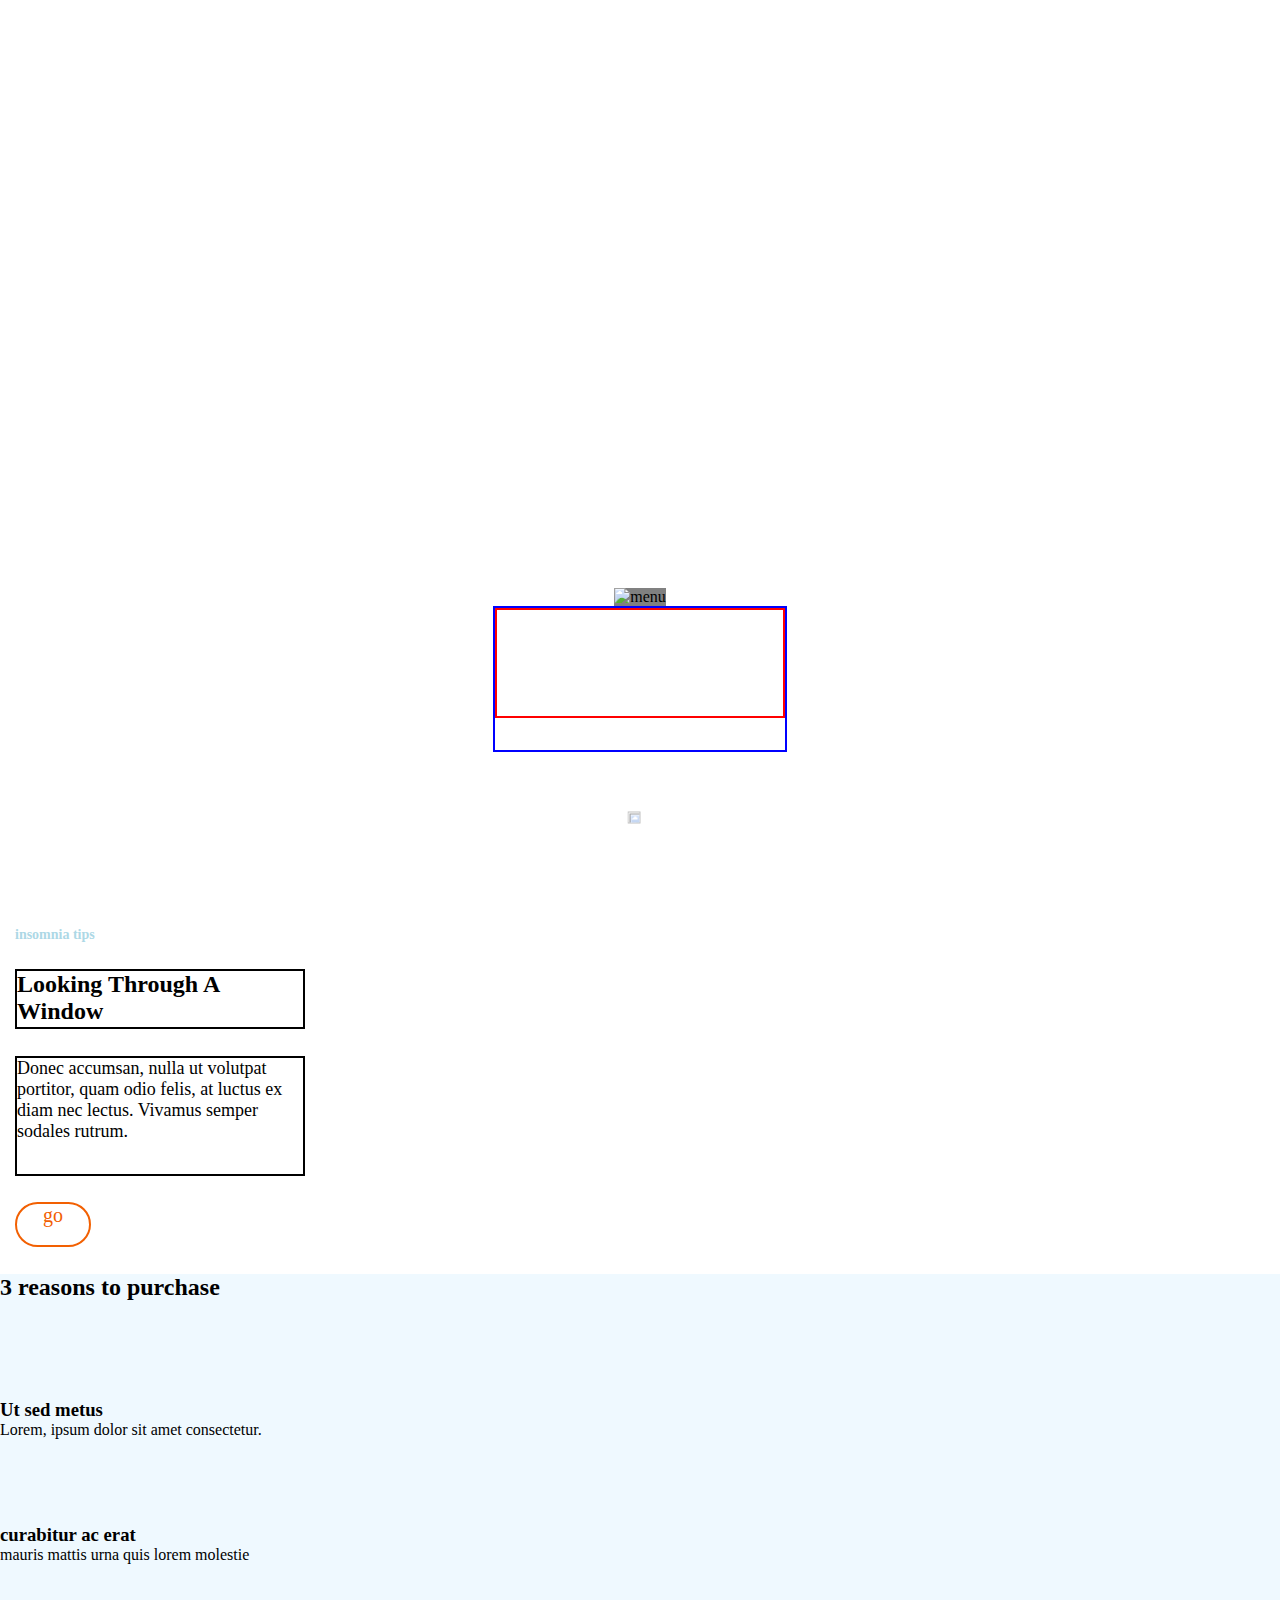
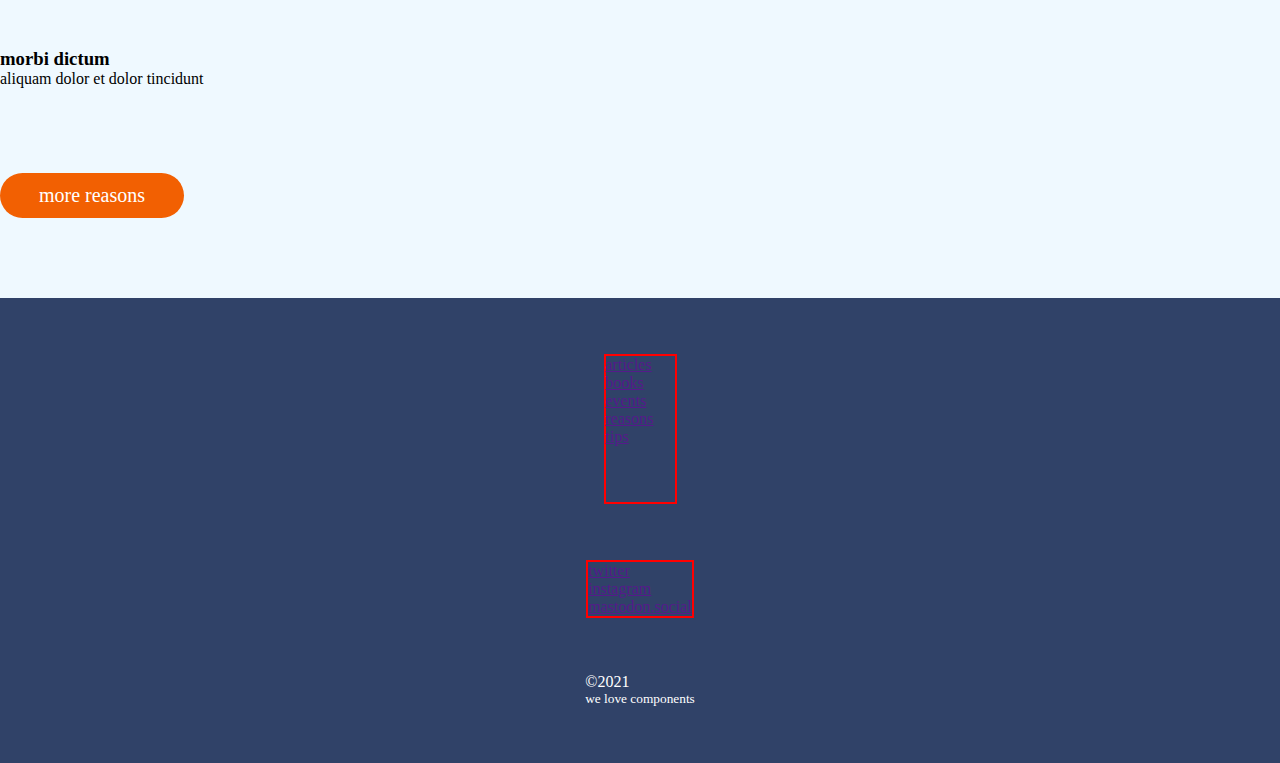
==== public/index.html @ 594667de "add main and footer structure" ====
<!DOCTYPE html>
<html lang="es">

<head>
  <meta charset="UTF-8" />
  <meta name="viewport" content="width=device-width, initial-scale=1" />
  <title>Adalab Web Starter Kit</title>
  <link href="https://fonts.googleapis.com/css?family=Roboto&display=swap" rel="stylesheet" />
  <link rel="stylesheet" href="./assets/css/styles.css" />
</head>

<body>
  <header class="header">
      <img class="header-menu" src="./assets/images/ico-menu-svg" alt="menu">
      <div class="header-text">
          <h1 class="header-title">anonymous proxy</h1>
          <p class="header-subtitle">in hac habitasse platea dictumst.</p>
      </div>
      <div class="header-button">
          <img class="button-icon" src="./assets/images/ico-scroll-down.svg" alt="">
      </div>
  </header>
  <main class="main">
      <section class="section1">
          <h6 class="section1-subtitle">insomnia tips</h6>
          <h2 class="section1-title">looking through a window</h2>
          <p class="section1-text">Donec accumsan, nulla ut volutpat portitor, quam odio felis, at luctus ex diam nec
              lectus. Vivamus semper sodales rutrum.</p>
          <div class="button-go">
              <div class="go">go</div>
          </div>
      </section>
      <section class="section2">
          <h2 class="section2-title">3 reasons to purchase</h2>
          <article class="section2-article">
              <h3>Ut sed metus</h3>
              <p>Lorem, ipsum dolor sit amet consectetur.</p>
          </article>
          <article class="section2-article">
              <h3>curabitur ac erat</h3>
              <p>mauris mattis urna quis lorem molestie</p>
          </article>
          <article class="section2-article">
              <h3>morbi dictum</h3>
              <p>aliquam dolor et dolor tincidunt</p>
          </article>
          <div class="section2-button">
              <div class="button-text">more reasons</div>
          </div>
      </section>

  </main>
  <footer class="footer">
      <nav>
          <ul class="navigation1">
              <li class="navigation1-articles"><a href="">articles</a></li>
              <li class="navigation1-books"><a href="">books</a></li>
              <li class="navigation1-events"><a href="">events</a></li>
              <li class="navigation1-reasons"><a href="">reasons</a></li>
              <li class="navigation1-tips"><a href="">tips</a></li>
          </ul>
      </nav>
      <nav>
          <ul class="navigation2">
              <li class="navigation2-twitter"><a href="">twitter</a></li>
              <li class="navigation2-instagram"><a href="">instagram</a></li>
              <li class="navigation2-mastodon"><a href="">mastodon.social</a></li>
          </ul>
      </nav>
      <div class="copy">
          <div class="copy-icon">&copy2021</div>
          <small class="copy-text">we love components</small>
      </div>
  </footer>
</body>

</html>
---- public/assets/css/styles.css ----
* {
  box-sizing: border-box;
  margin: 0;
  padding: 0; }

.section1 {
  width: 100vw;
  height: 374px;
  display: flex;
  flex-direction: column;
  justify-content: space-evenly;
  margin-left: 15px;
  margin-right: 15px; }

.section1-subtitle {
  color: lightblue;
  font-size: 14px; }

.section1-title {
  text-transform: capitalize;
  font-size: 24px;
  text-align: left;
  border: solid 2px black;
  width: 290px;
  height: 60px; }

.section1-text {
  width: 290px;
  height: 120px;
  border: black solid 2px;
  font-size: 18px; }

.button-go {
  border: 2px #f26002 solid;
  width: 76px;
  height: 45px;
  border-radius: 30px; }

.go {
  color: #f26002;
  text-transform: lowercase;
  font-size: 20px;
  text-align: center; }

.section2 {
  background-color: #eff9ff;
  width: 100vw;
  height: 624px;
  display: grid;
  grid-template-columns: 1fr;
  grid-template-rows: repeat(5, 1fr); }

.section2-button {
  background-color: #f26002;
  border-radius: 30px;
  width: 184px;
  height: 45px;
  display: flex;
  justify-content: center;
  align-items: center; }

.button-text {
  color: white;
  text-transform: lowercase;
  font-size: 20px; }

.header {
  height: 100vh;
  width: 100vw;
  background-image: url(/assets/images/cover.jpg);
  display: flex;
  flex-direction: column;
  justify-content: flex-end;
  align-items: center; }

.header-text {
  color: white;
  /*height: 50vh;
    width: 50vw;*/
  border: solid blue 2px; }

.header-title {
  text-transform: uppercase;
  width: 290px;
  height: 110px;
  border: red solid 2px;
  text-align: center;
  font-size: 42px;
  /*margin-top: 284px;
    margin-bottom: 174px;
    margin-left: 15px;
    margin-right: 15px;*/ }

.header-subtitle {
  text-transform: initial;
  text-align: center;
  margin-top: 10px;
  border: solid 2px white; }

.header-button {
  width: 50px;
  height: 50px;
  background-color: white;
  border-radius: 30px;
  margin-bottom: 53px;
  margin-top: 45px; }

.button-icon {
  width: 50%;
  height: 50%;
  transform: translate(50%, 50%); }

.header-menu {
  background-color: gray; }

.footer {
  background-color: #304268;
  width: 100vw;
  height: 465px;
  display: flex;
  flex-direction: column;
  justify-content: space-evenly;
  align-items: center; }

.navigation1 {
  border: red solid 2px;
  list-style-type: none;
  width: 73px;
  height: 150px; }

.navigation1-articles {
  color: white; }

.navigation2 {
  border: red solid 2px;
  list-style-type: none; }

.copy {
  color: white;
  display: flex;
  flex-direction: column; }

/*# sourceMappingURL=styles.css.map */
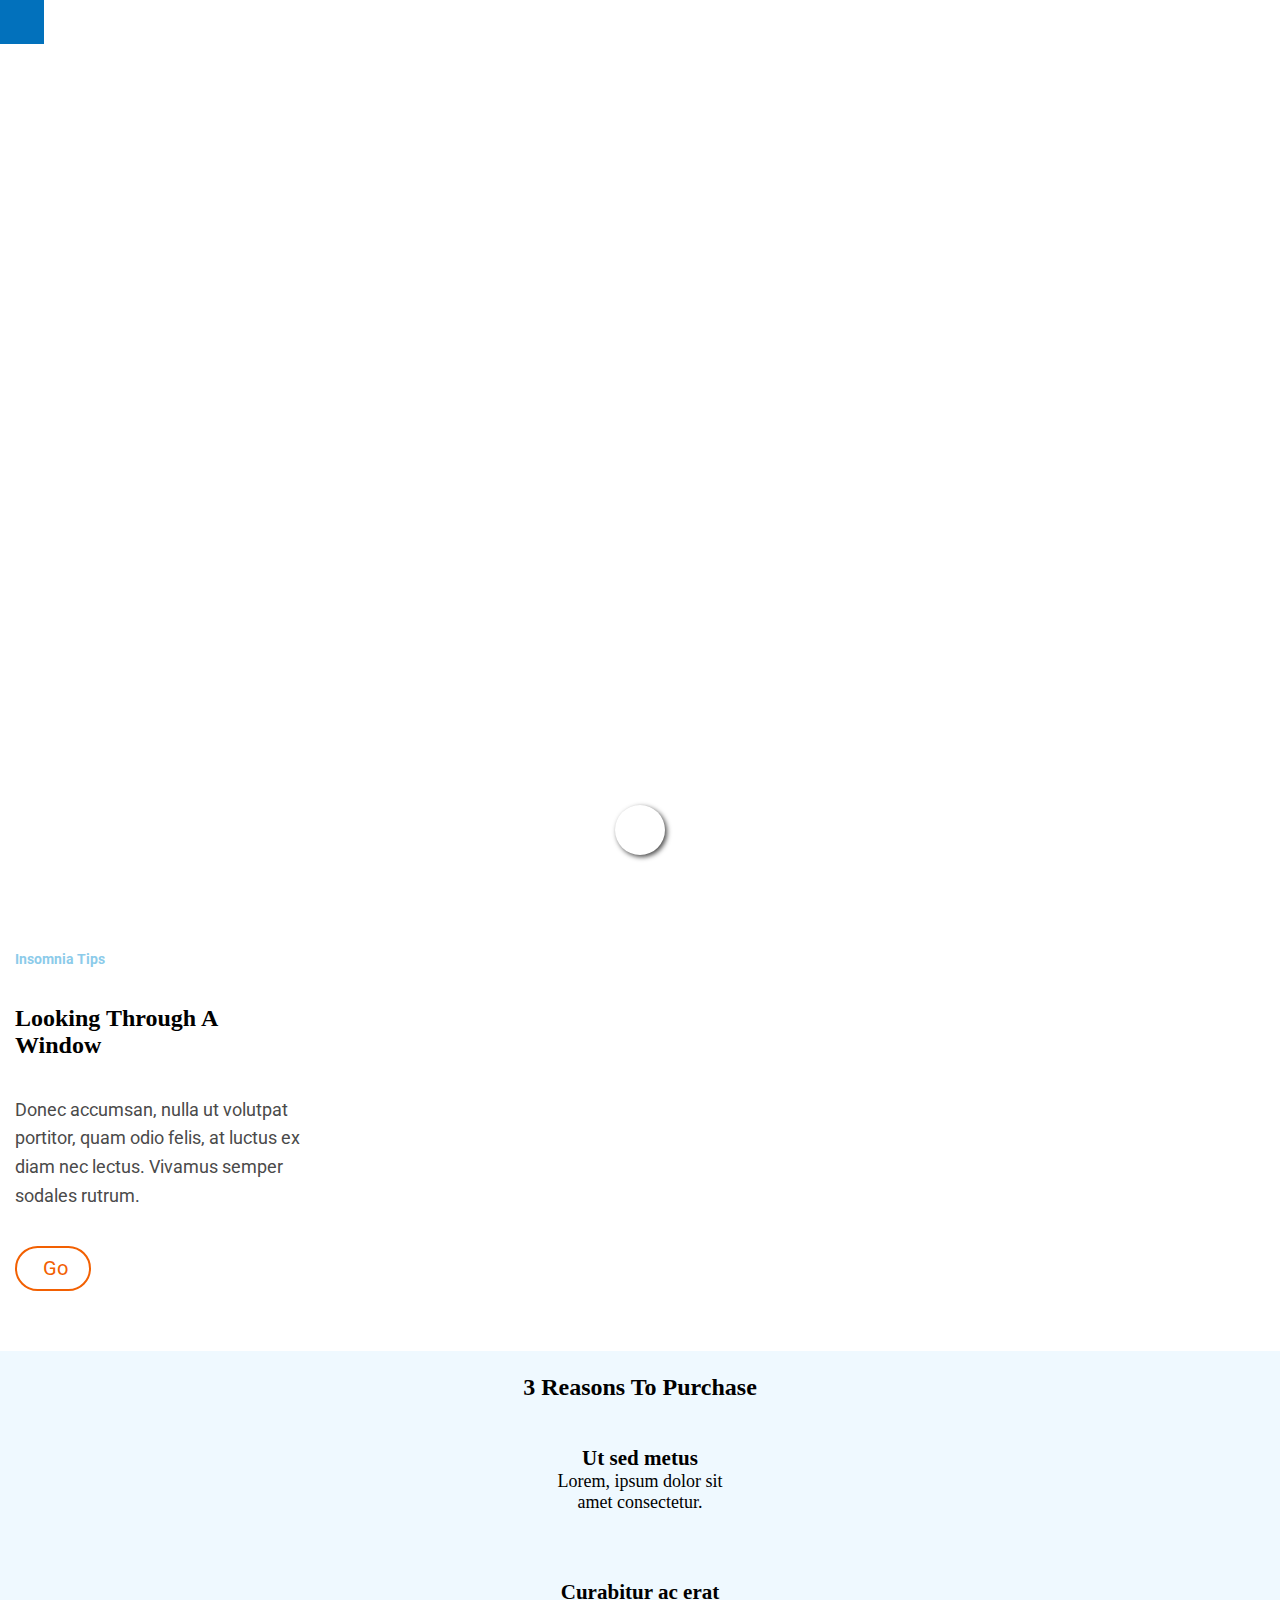
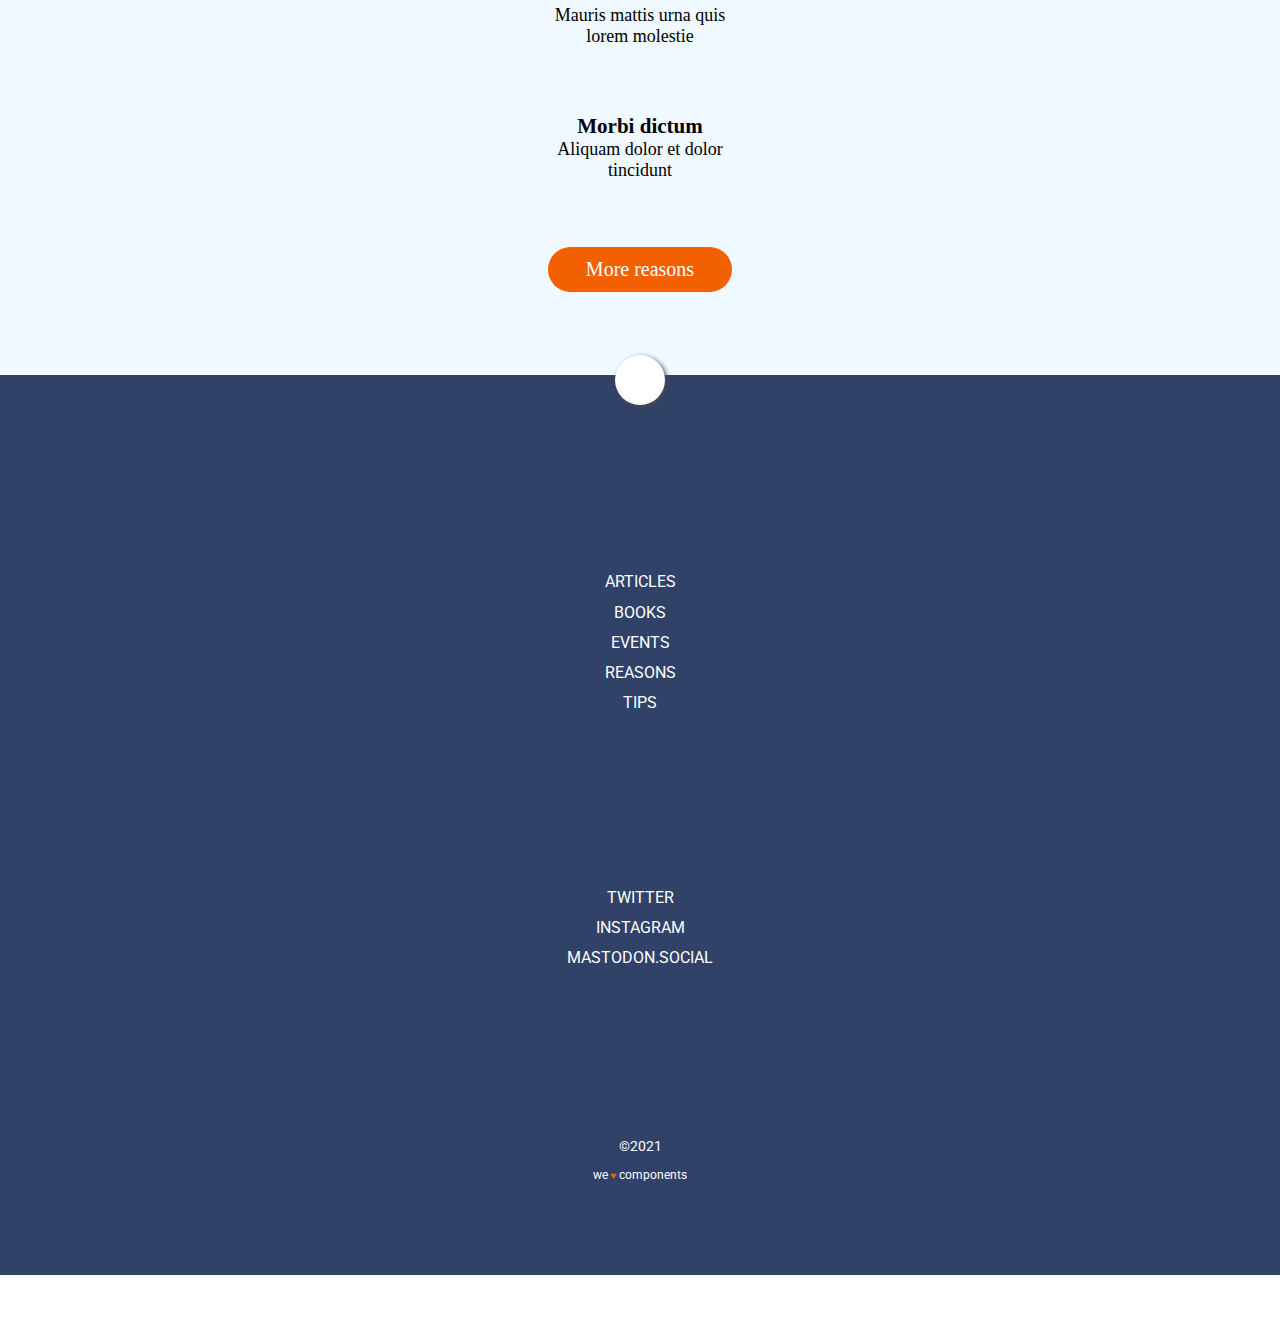
==== commit b1aedf97: "add hover styles" ====
--- a/public/index.html
+++ b/public/index.html
@@ -10,14 +10,16 @@
 </head>
 
 <body>
-  <header class="header">
-      <img class="header-menu" src="./assets/images/ico-menu-svg" alt="menu">
+  <header id="hero" class="header">
+      <div class="header-menu">
+          <a class="header-menu-icon" href="https://adalab.es/" target="_blank"></a>
+      </div>
       <div class="header-text">
           <h1 class="header-title">anonymous proxy</h1>
           <p class="header-subtitle">in hac habitasse platea dictumst.</p>
       </div>
       <div class="header-button">
-          <img class="button-icon" src="./assets/images/ico-scroll-down.svg" alt="">
+          <a class="button-icon" href="#reasons"></a>
       </div>
   </header>
   <main class="main">
@@ -27,49 +29,56 @@
           <p class="section1-text">Donec accumsan, nulla ut volutpat portitor, quam odio felis, at luctus ex diam nec
               lectus. Vivamus semper sodales rutrum.</p>
           <div class="button-go">
-              <div class="go">go</div>
+              <a class="go" href="https://adalab.es/">go</a>
           </div>
       </section>
       <section class="section2">
-          <h2 class="section2-title">3 reasons to purchase</h2>
+          <h2 id="reasons" class="section2-title">3 reasons to purchase</h2>
+
           <article class="section2-article">
-              <h3>Ut sed metus</h3>
-              <p>Lorem, ipsum dolor sit amet consectetur.</p>
+              <h3 class="article-title">Ut sed metus</h3>
+              <p class="article-text">Lorem, ipsum dolor sit amet consectetur.</p>
           </article>
           <article class="section2-article">
-              <h3>curabitur ac erat</h3>
-              <p>mauris mattis urna quis lorem molestie</p>
+              <h3 class="article-title">curabitur ac erat</h3>
+              <p class="article-text">mauris mattis urna quis lorem molestie</p>
           </article>
           <article class="section2-article">
-              <h3>morbi dictum</h3>
-              <p>aliquam dolor et dolor tincidunt</p>
+              <h3 class="article-title">morbi dictum</h3>
+              <p class="article-text">aliquam dolor et dolor tincidunt</p>
           </article>
           <div class="section2-button">
-              <div class="button-text">more reasons</div>
+              <a class="button-text" href="https://adalab.es/" target="_blank">more reasons</a>
           </div>
       </section>
 
   </main>
   <footer class="footer">
-      <nav>
-          <ul class="navigation1">
-              <li class="navigation1-articles"><a href="">articles</a></li>
-              <li class="navigation1-books"><a href="">books</a></li>
-              <li class="navigation1-events"><a href="">events</a></li>
-              <li class="navigation1-reasons"><a href="">reasons</a></li>
-              <li class="navigation1-tips"><a href="">tips</a></li>
-          </ul>
-      </nav>
-      <nav>
-          <ul class="navigation2">
-              <li class="navigation2-twitter"><a href="">twitter</a></li>
-              <li class="navigation2-instagram"><a href="">instagram</a></li>
-              <li class="navigation2-mastodon"><a href="">mastodon.social</a></li>
-          </ul>
-      </nav>
-      <div class="copy">
-          <div class="copy-icon">&copy2021</div>
-          <small class="copy-text">we love components</small>
+      <div class="footer-button">
+          <a class="footer-button-top" href="#hero"></a>
+      </div>
+      <div class="footer-container">
+          <nav class="footer-nav1">
+              <ul class="footer-nav1-list">
+                  <li><a class="footer-nav-link" href="https://adalab.es/" target="_blank">articles</a></li>
+                  <li><a class="footer-nav-link" href="https://adalab.es/" target="_blank">books</a></li>
+                  <li><a class="footer-nav-link" href="https://adalab.es/" target="_blank">events</a></li>
+                  <li><a class="footer-nav-link" href="https://adalab.es/" target="_blank">reasons</a></li>
+                  <li><a class="footer-nav-link" href="https://adalab.es/" target="_blank">tips</a></li>
+              </ul>
+          </nav>
+          <nav class="footer-nav2">
+              <ul class="footer-nav2-list">
+                  <li><a class="footer-nav-link" href="https://adalab.es/" target="_blank">twitter</a></li>
+                  <li><a class="footer-nav-link" href="https://adalab.es/" target="_blank">instagram</a></li>
+                  <li><a class="footer-nav-link" href="https://adalab.es/" target="_blank">mastodon.social</a></li>
+              </ul>
+          </nav>
+          <div class="copy">
+              <div class="copy-icon">&copy2021</div>
+              <small class="copy-text">we <div class="love">&#x2665;</div> components</small>
+
+          </div>
       </div>
   </footer>
 </body>
--- a/public/assets/css/styles.css
+++ b/public/assets/css/styles.css
@@ -5,50 +5,89 @@
 
 .section1 {
   width: 100vw;
-  height: 374px;
-  display: flex;
-  flex-direction: column;
-  justify-content: space-evenly;
-  margin-left: 15px;
-  margin-right: 15px; }
+  height: 376px;
+  display: flex;
+  flex-direction: column;
+  justify-content: space-around;
+  background-color: white;
+  margin: 30px 15px 45px; }
 
 .section1-subtitle {
-  color: lightblue;
-  font-size: 14px; }
+  color: #8ccbea;
+  font-size: 14px;
+  font-family: "Roboto", sans-serif;
+  text-transform: capitalize;
+  /*border: black solid 2px;*/
+  height: 30px;
+  line-height: 2.14; }
 
 .section1-title {
   text-transform: capitalize;
   font-size: 24px;
+  font-family: "Roboto Slab", serif;
   text-align: left;
-  border: solid 2px black;
+  /*border: solid 2px black;*/
   width: 290px;
   height: 60px; }
 
 .section1-text {
   width: 290px;
   height: 120px;
-  border: black solid 2px;
-  font-size: 18px; }
+  /*border: black solid 2px;*/
+  font-size: 18px;
+  font-family: "Roboto", sans-serif;
+  text-align: left;
+  line-height: 1.6;
+  color: #4a4a4a; }
 
 .button-go {
-  border: 2px #f26002 solid;
+  border: solid 2px #f26002;
   width: 76px;
   height: 45px;
-  border-radius: 30px; }
+  border-radius: 30px;
+  padding: 0 25px 0 26px; }
 
 .go {
   color: #f26002;
   text-transform: lowercase;
   font-size: 20px;
-  text-align: center; }
+  font-family: "Roboto", sans-serif;
+  text-align: center;
+  text-transform: capitalize;
+  line-height: 2;
+  text-decoration: none; }
+
+.go:hover {
+  color: #304268; }
 
 .section2 {
   background-color: #eff9ff;
   width: 100vw;
   height: 624px;
-  display: grid;
-  grid-template-columns: 1fr;
-  grid-template-rows: repeat(5, 1fr); }
+  display: flex;
+  flex-direction: column;
+  align-items: center;
+  justify-content: space-around; }
+
+.section2-title {
+  font-family: "Roboto Slab", serif;
+  font-size: 24px;
+  text-transform: capitalize; }
+
+.section2-article {
+  text-align: center;
+  font-size: 18px;
+  text-transform: lowercase; }
+
+.article-title::first-letter {
+  text-transform: uppercase; }
+
+.article-text {
+  height: 63px;
+  width: 180px; }
+
+.article-text::first-letter {
+  text-transform: uppercase; }
 
 .section2-button {
   background-color: #f26002;
@@ -57,87 +96,211 @@
   height: 45px;
   display: flex;
   justify-content: center;
-  align-items: center; }
+  align-items: center;
+  margin-bottom: 60px; }
 
 .button-text {
   color: white;
   text-transform: lowercase;
-  font-size: 20px; }
+  font-size: 20px;
+  text-decoration: none; }
+
+.button-text::first-letter {
+  text-transform: uppercase; }
+
+.button-text:hover {
+  color: #0271bc;
+  font-size: 25px; }
 
 .header {
   height: 100vh;
   width: 100vw;
   background-image: url(/assets/images/cover.jpg);
+  background-repeat: no-repeat;
+  background-size: cover;
   display: flex;
   flex-direction: column;
   justify-content: flex-end;
   align-items: center; }
+
+.header-menu {
+  background-color: #0271bc;
+  width: 44px;
+  height: 44px;
+  position: fixed;
+  top: 0;
+  left: 0;
+  display: flex;
+  justify-content: center;
+  align-items: center; }
+
+.header-menu-icon {
+  width: 16px;
+  height: 14px;
+  background-image: url(/assets/images/ico-menu.svg);
+  background-size: contain; }
+
+.header-menu-icon:hover {
+  transform: scale(2); }
 
 .header-text {
   color: white;
-  /*height: 50vh;
-    width: 50vw;*/
-  border: solid blue 2px; }
+  /*border: solid blue 2px;*/
+  margin-top: 284px; }
 
 .header-title {
   text-transform: uppercase;
   width: 290px;
   height: 110px;
-  border: red solid 2px;
+  /*border: red solid 2px;*/
   text-align: center;
   font-size: 42px;
-  /*margin-top: 284px;
-    margin-bottom: 174px;
-    margin-left: 15px;
-    margin-right: 15px;*/ }
+  font-family: "Roboto Slab", serif; }
 
 .header-subtitle {
-  text-transform: initial;
-  text-align: center;
+  text-align: center;
+  font-size: 16px;
+  font-family: "Roboto", sans-serif;
   margin-top: 10px;
-  border: solid 2px white; }
+  /*border: solid 2px white;*/
+  text-transform: lowercase; }
+
+.header-subtitle::first-letter {
+  text-transform: uppercase; }
 
 .header-button {
   width: 50px;
   height: 50px;
   background-color: white;
   border-radius: 30px;
-  margin-bottom: 53px;
-  margin-top: 45px; }
+  margin-bottom: 45px;
+  margin-top: 53px;
+  box-shadow: 2px 2px 5px #4a4a4a;
+  display: flex;
+  justify-content: center;
+  align-items: center; }
 
 .button-icon {
-  width: 50%;
-  height: 50%;
-  transform: translate(50%, 50%); }
-
-.header-menu {
-  background-color: gray; }
+  width: 20px;
+  height: 11.7px;
+  background-image: url(/assets/images/ico-scroll-down.svg);
+  background-size: contain; }
+
+.button-icon:hover {
+  transform: scale(2); }
+
+@media all and (min-width: 768px) {
+  .header-title {
+    font-size: 80px;
+    text-align: center; } }
 
 .footer {
   background-color: #304268;
   width: 100vw;
-  height: 465px;
-  display: flex;
-  flex-direction: column;
-  justify-content: space-evenly;
-  align-items: center; }
-
-.navigation1 {
-  border: red solid 2px;
+  height: 100vh; }
+
+.footer-container {
+  height: 100%;
+  width: 100%;
+  display: flex;
+  flex-direction: column;
+  align-items: center;
+  justify-content: space-around;
+  font-family: "Roboto", sans-serif; }
+
+.footer-nav1 {
+  /*border: 2px red solid;*/
+  margin-top: 60px;
+  text-align: center; }
+
+.footer-nav1-list {
   list-style-type: none;
-  width: 73px;
-  height: 150px; }
-
-.navigation1-articles {
-  color: white; }
-
-.navigation2 {
-  border: red solid 2px;
-  list-style-type: none; }
+  line-height: 1.88; }
+
+.footer-nav-link {
+  color: white;
+  text-decoration: none;
+  font-size: 16px;
+  text-transform: uppercase;
+  line-height: 1.88; }
+
+.footer-nav-link:hover {
+  color: #f26002; }
+
+.footer-nav2 {
+  /*border: 2px red solid;*/
+  width: 147px;
+  height: 90px;
+  text-align: center; }
+
+.footer-nav2-list {
+  list-style-type: none;
+  line-height: 1.88; }
 
 .copy {
+  /*border: 2px red solid;*/
   color: white;
-  display: flex;
-  flex-direction: column; }
+  font-size: 14px;
+  text-align: center;
+  margin-bottom: 45px;
+  display: flex;
+  flex-direction: column;
+  align-items: center; }
+
+.copy-icon {
+  width: 77px;
+  height: 30px; }
+
+.copy-text {
+  width: 290px;
+  height: 30px; }
+
+.footer-button {
+  background-color: white;
+  box-shadow: 2px 2px 5px #4a4a4a;
+  width: 50px;
+  height: 50px;
+  border-radius: 30px;
+  position: relative;
+  margin-left: auto;
+  margin-right: auto;
+  top: -20px;
+  display: flex;
+  justify-content: center;
+  align-items: center; }
+
+.footer-button-top {
+  width: 20.6px;
+  height: 24px;
+  background-image: url(/assets/images/ico-arrow.svg);
+  background-size: contain; }
+
+.footer-button-top:hover {
+  transform: scale(2); }
+
+@-webkit-keyframes latidos {
+  from {
+    transform: none; }
+  50% {
+    transform: scale(1.4); }
+  to {
+    transform: none; } }
+
+@keyframes latidos {
+  from {
+    transform: none; }
+  50% {
+    transform: scale(1.4); }
+  to {
+    transform: none; } }
+
+.love {
+  display: inline-block;
+  font-size: 10px;
+  text-shadow: 0 0 10px rgba(0, 0, 0, 0.2), 1px 1px 0 #4a4a4a;
+  color: #f26002;
+  -webkit-animation: latidos 0.5s infinite;
+  animation: latidos 0.5s infinite;
+  transform-origin: center; }
 
 /*# sourceMappingURL=styles.css.map */
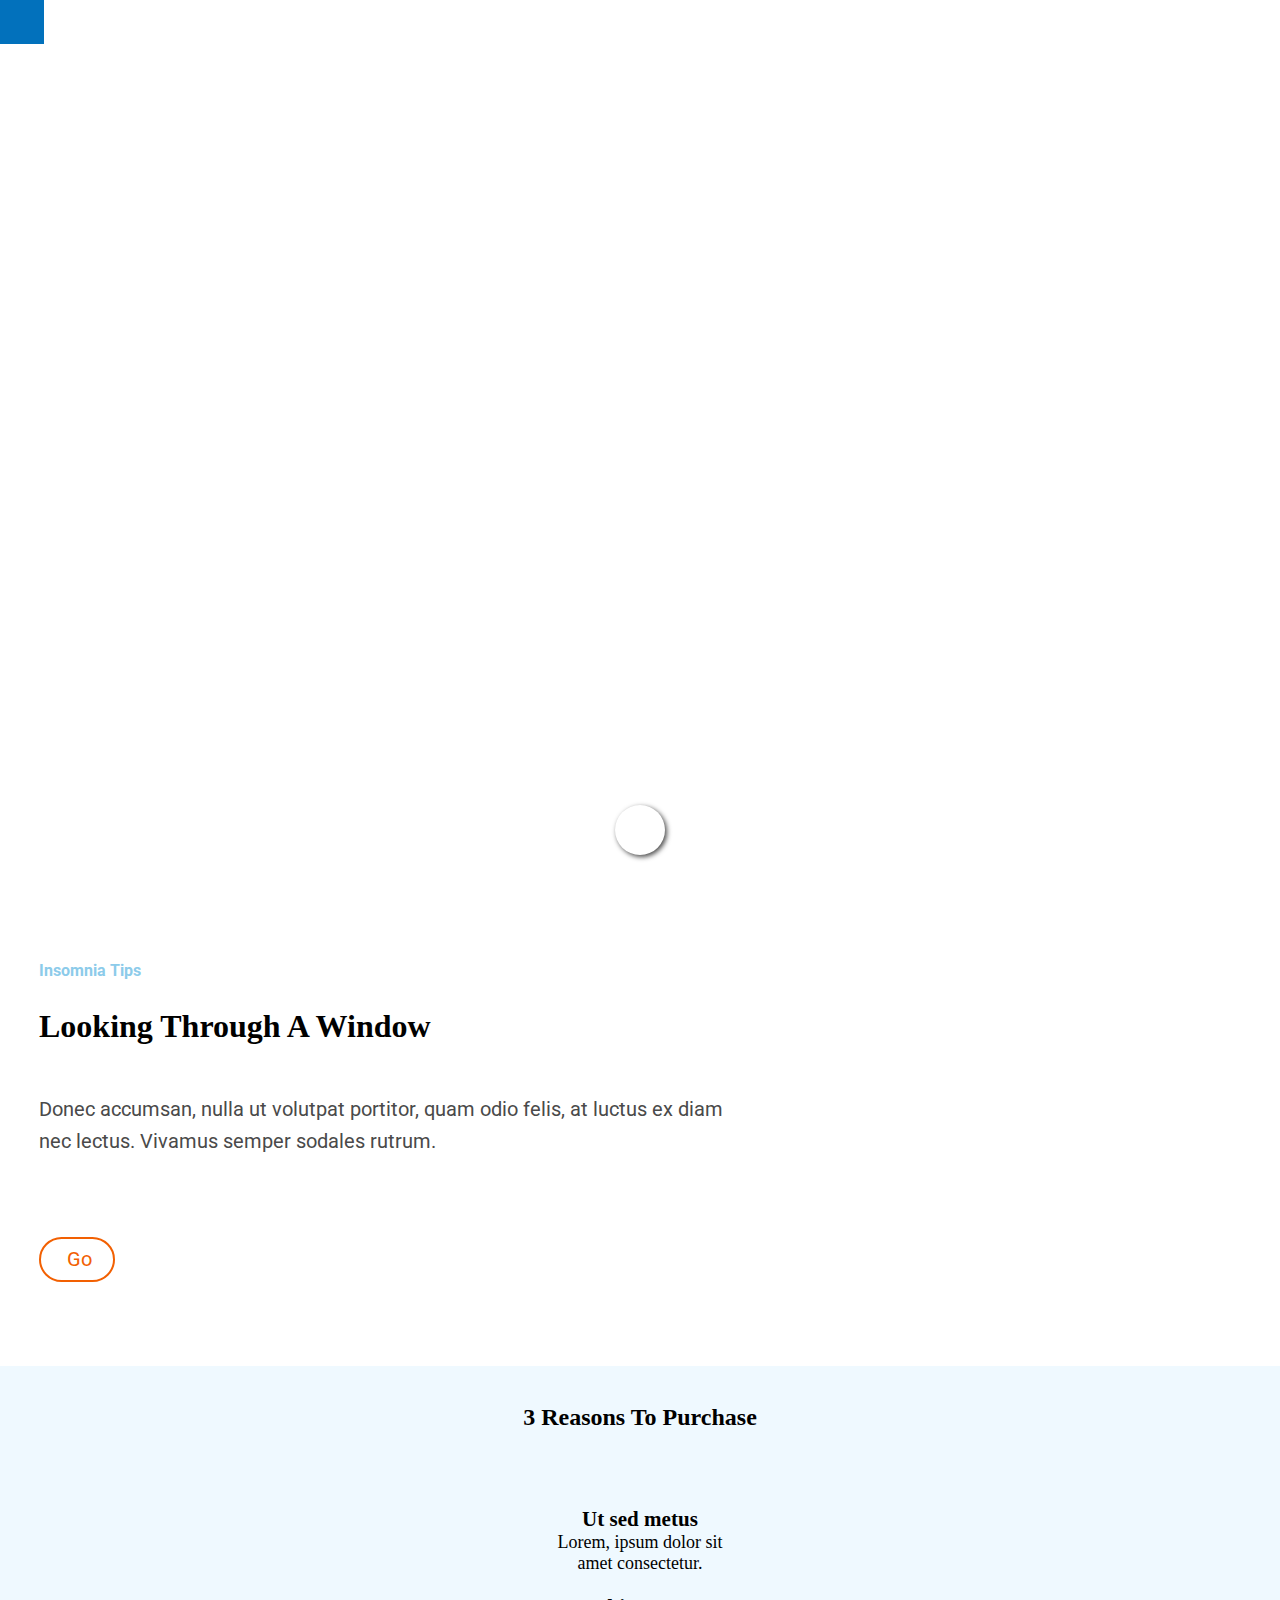
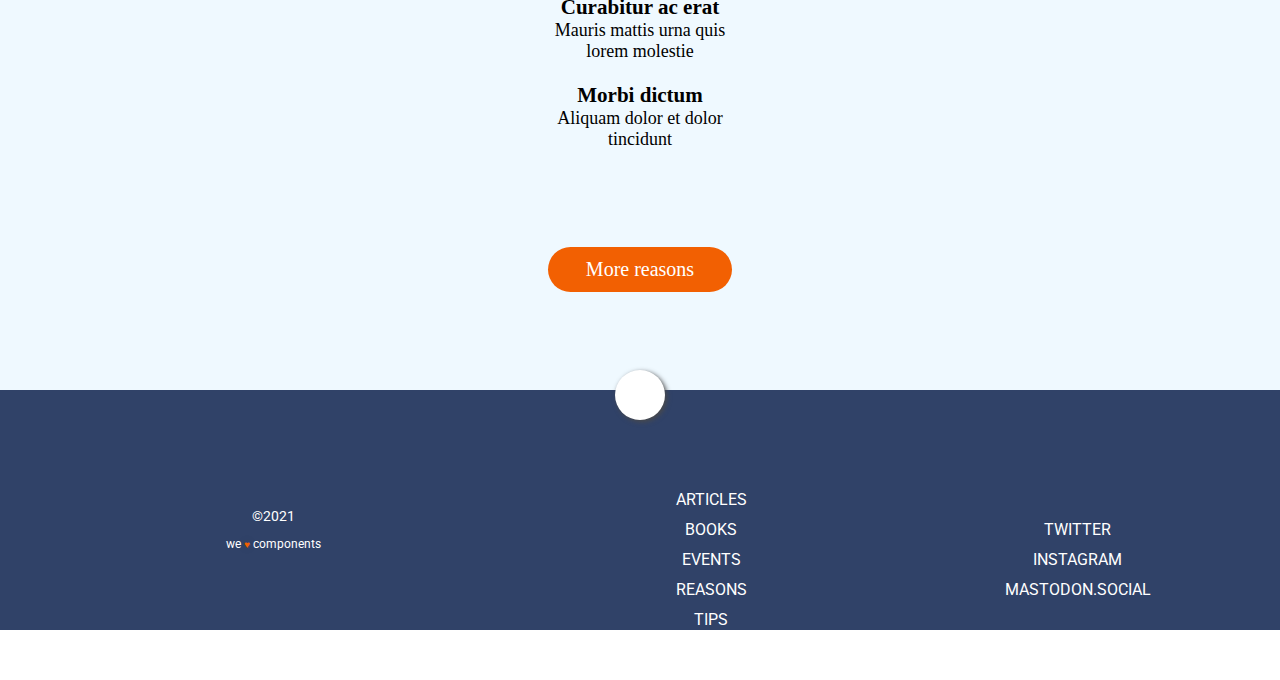
==== commit d5c9b43c: "run docs" ====
--- a/public/index.html
+++ b/public/index.html
@@ -2,85 +2,86 @@
 <html lang="es">
 
 <head>
-  <meta charset="UTF-8" />
-  <meta name="viewport" content="width=device-width, initial-scale=1" />
-  <title>Adalab Web Starter Kit</title>
-  <link href="https://fonts.googleapis.com/css?family=Roboto&display=swap" rel="stylesheet" />
-  <link rel="stylesheet" href="./assets/css/styles.css" />
+    <meta charset="UTF-8" />
+    <meta name="viewport" content="width=device-width, initial-scale=1" />
+    <title>Evaluación final Bea Mendoza</title>
+    <link href="https://fonts.googleapis.com/css?family=Roboto&display=swap" rel="stylesheet" />
+    <link rel="stylesheet" href="./assets/css/styles.css" />
 </head>
 
 <body>
-  <header id="hero" class="header">
-      <div class="header-menu">
-          <a class="header-menu-icon" href="https://adalab.es/" target="_blank"></a>
-      </div>
-      <div class="header-text">
-          <h1 class="header-title">anonymous proxy</h1>
-          <p class="header-subtitle">in hac habitasse platea dictumst.</p>
-      </div>
-      <div class="header-button">
-          <a class="button-icon" href="#reasons"></a>
-      </div>
-  </header>
-  <main class="main">
-      <section class="section1">
-          <h6 class="section1-subtitle">insomnia tips</h6>
-          <h2 class="section1-title">looking through a window</h2>
-          <p class="section1-text">Donec accumsan, nulla ut volutpat portitor, quam odio felis, at luctus ex diam nec
-              lectus. Vivamus semper sodales rutrum.</p>
-          <div class="button-go">
-              <a class="go" href="https://adalab.es/">go</a>
-          </div>
-      </section>
-      <section class="section2">
-          <h2 id="reasons" class="section2-title">3 reasons to purchase</h2>
+    <header id="hero" class="header">
+        <div class="header-menu">
+            <a class="header-menu-icon" href="https://adalab.es/" target="_blank"></a>
+        </div>
+        <div class="header-text">
+            <h1 class="header-title">anonymous proxy</h1>
+            <p class="header-subtitle">in hac habitasse platea dictumst.</p>
+        </div>
+        <div class="header-button">
+            <a class="button-icon" href="#reasons"></a>
+        </div>
+    </header>
+    <main class="main">
+        <section class="section1">
+            <h6 class="section1-subtitle">insomnia tips</h6>
+            <h2 class="section1-title">looking through a window</h2>
+            <p class="section1-text">Donec accumsan, nulla ut volutpat portitor, quam odio felis, at luctus ex diam nec
+                lectus. Vivamus semper sodales rutrum.</p>
+            <div class="button-go">
+                <a class="go" href="https://adalab.es/">go</a>
+            </div>
+        </section>
+        <section class="section2">
+            <h2 id="reasons" class="section2-title">3 reasons to purchase</h2>
+            <div class="reasons">
+                <article class="section2-article">
+                    <h3 class="article-title">Ut sed metus</h3>
+                    <p class="article-text">Lorem, ipsum dolor sit amet consectetur.</p>
+                </article>
+                <article class="section2-article">
+                    <h3 class="article-title">curabitur ac erat</h3>
+                    <p class="article-text">mauris mattis urna quis lorem molestie</p>
+                </article>
+                <article class="section2-article">
+                    <h3 class="article-title">morbi dictum</h3>
+                    <p class="article-text">aliquam dolor et dolor tincidunt</p>
+                </article>
+            </div>
+            <div class="section2-button">
+                <a class="button-text" href="https://adalab.es/" target="_blank">more reasons</a>
+            </div>
+        </section>
 
-          <article class="section2-article">
-              <h3 class="article-title">Ut sed metus</h3>
-              <p class="article-text">Lorem, ipsum dolor sit amet consectetur.</p>
-          </article>
-          <article class="section2-article">
-              <h3 class="article-title">curabitur ac erat</h3>
-              <p class="article-text">mauris mattis urna quis lorem molestie</p>
-          </article>
-          <article class="section2-article">
-              <h3 class="article-title">morbi dictum</h3>
-              <p class="article-text">aliquam dolor et dolor tincidunt</p>
-          </article>
-          <div class="section2-button">
-              <a class="button-text" href="https://adalab.es/" target="_blank">more reasons</a>
-          </div>
-      </section>
+    </main>
+    <footer class="footer">
+        <div class="footer-button">
+            <a class="footer-button-top" href="#hero"></a>
+        </div>
+        <div class="footer-container">
+            <nav class="footer-nav1">
+                <ul class="footer-nav1-list">
+                    <li><a class="footer-nav-link" href="https://adalab.es/" target="_blank">articles</a></li>
+                    <li><a class="footer-nav-link" href="https://adalab.es/" target="_blank">books</a></li>
+                    <li><a class="footer-nav-link" href="https://adalab.es/" target="_blank">events</a></li>
+                    <li><a class="footer-nav-link" href="https://adalab.es/" target="_blank">reasons</a></li>
+                    <li><a class="footer-nav-link" href="https://adalab.es/" target="_blank">tips</a></li>
+                </ul>
+            </nav>
+            <nav class="footer-nav2">
+                <ul class="footer-nav2-list">
+                    <li><a class="footer-nav-link" href="https://adalab.es/" target="_blank">twitter</a></li>
+                    <li><a class="footer-nav-link" href="https://adalab.es/" target="_blank">instagram</a></li>
+                    <li><a class="footer-nav-link" href="https://adalab.es/" target="_blank">mastodon.social</a></li>
+                </ul>
+            </nav>
+            <div class="copy">
+                <div class="copy-icon">&copy2021</div>
+                <small class="copy-text">we <div class="love">&#x2665;</div> components</small>
 
-  </main>
-  <footer class="footer">
-      <div class="footer-button">
-          <a class="footer-button-top" href="#hero"></a>
-      </div>
-      <div class="footer-container">
-          <nav class="footer-nav1">
-              <ul class="footer-nav1-list">
-                  <li><a class="footer-nav-link" href="https://adalab.es/" target="_blank">articles</a></li>
-                  <li><a class="footer-nav-link" href="https://adalab.es/" target="_blank">books</a></li>
-                  <li><a class="footer-nav-link" href="https://adalab.es/" target="_blank">events</a></li>
-                  <li><a class="footer-nav-link" href="https://adalab.es/" target="_blank">reasons</a></li>
-                  <li><a class="footer-nav-link" href="https://adalab.es/" target="_blank">tips</a></li>
-              </ul>
-          </nav>
-          <nav class="footer-nav2">
-              <ul class="footer-nav2-list">
-                  <li><a class="footer-nav-link" href="https://adalab.es/" target="_blank">twitter</a></li>
-                  <li><a class="footer-nav-link" href="https://adalab.es/" target="_blank">instagram</a></li>
-                  <li><a class="footer-nav-link" href="https://adalab.es/" target="_blank">mastodon.social</a></li>
-              </ul>
-          </nav>
-          <div class="copy">
-              <div class="copy-icon">&copy2021</div>
-              <small class="copy-text">we <div class="love">&#x2665;</div> components</small>
-
-          </div>
-      </div>
-  </footer>
+            </div>
+        </div>
+    </footer>
 </body>
 
 </html>--- a/public/assets/css/styles.css
+++ b/public/assets/css/styles.css
@@ -1,7 +1,8 @@
 * {
   box-sizing: border-box;
   margin: 0;
-  padding: 0; }
+  padding: 0;
+}
 
 .section1 {
   width: 100vw;
@@ -10,7 +11,8 @@
   flex-direction: column;
   justify-content: space-around;
   background-color: white;
-  margin: 30px 15px 45px; }
+  margin: 30px 15px 45px;
+}
 
 .section1-subtitle {
   color: #8ccbea;
@@ -19,7 +21,8 @@
   text-transform: capitalize;
   /*border: black solid 2px;*/
   height: 30px;
-  line-height: 2.14; }
+  line-height: 2.14;
+}
 
 .section1-title {
   text-transform: capitalize;
@@ -28,7 +31,8 @@
   text-align: left;
   /*border: solid 2px black;*/
   width: 290px;
-  height: 60px; }
+  height: 60px;
+}
 
 .section1-text {
   width: 290px;
@@ -38,14 +42,16 @@
   font-family: "Roboto", sans-serif;
   text-align: left;
   line-height: 1.6;
-  color: #4a4a4a; }
+  color: #4a4a4a;
+}
 
 .button-go {
   border: solid 2px #f26002;
   width: 76px;
   height: 45px;
   border-radius: 30px;
-  padding: 0 25px 0 26px; }
+  padding: 0 25px 0 26px;
+}
 
 .go {
   color: #f26002;
@@ -55,10 +61,64 @@
   text-align: center;
   text-transform: capitalize;
   line-height: 2;
-  text-decoration: none; }
+  text-decoration: none;
+}
 
 .go:hover {
-  color: #304268; }
+  color: #304268;
+  text-decoration: underline;
+  transition: color ease 2s, -webkit-text-decoration ease 2s;
+  transition: color ease 2s, text-decoration ease 2s;
+  transition: color ease 2s, text-decoration ease 2s,
+    -webkit-text-decoration ease 2s;
+}
+
+.go:active {
+  color: #304268;
+  text-decoration: underline;
+  transition: color ease 2s, -webkit-text-decoration ease 2s;
+  transition: color ease 2s, text-decoration ease 2s;
+  transition: color ease 2s, text-decoration ease 2s,
+    -webkit-text-decoration ease 2s;
+}
+
+@media all and (min-width: 768px) {
+  .section1 {
+    margin-left: 39px;
+    margin-right: 39px;
+    margin-top: 30px;
+    margin-bottom: 60px;
+    display: flex;
+    flex-direction: column;
+    justify-content: space-evenly;
+  }
+  .section1-subtitle {
+    width: 216;
+  }
+  .section1-title {
+    width: 690px;
+    font-size: 26px;
+  }
+  .section1-text {
+    width: 690px;
+    font-size: 20px;
+  }
+}
+
+@media all and (min-width: 1200px) {
+  .section1-subtitle {
+    font-size: 16px;
+    width: 360px;
+  }
+  .section1-title {
+    width: 730;
+    font-size: 32px;
+  }
+  .section1-text {
+    width: 730;
+    font-size: 20px;
+  }
+}
 
 .section2 {
   background-color: #eff9ff;
@@ -67,27 +127,33 @@
   display: flex;
   flex-direction: column;
   align-items: center;
-  justify-content: space-around; }
+  justify-content: space-around;
+}
 
 .section2-title {
   font-family: "Roboto Slab", serif;
   font-size: 24px;
-  text-transform: capitalize; }
+  text-transform: capitalize;
+}
 
 .section2-article {
   text-align: center;
   font-size: 18px;
-  text-transform: lowercase; }
+  text-transform: lowercase;
+}
 
 .article-title::first-letter {
-  text-transform: uppercase; }
+  text-transform: uppercase;
+}
 
 .article-text {
   height: 63px;
-  width: 180px; }
+  width: 180px;
+}
 
 .article-text::first-letter {
-  text-transform: uppercase; }
+  text-transform: uppercase;
+}
 
 .section2-button {
   background-color: #f26002;
@@ -97,20 +163,31 @@
   display: flex;
   justify-content: center;
   align-items: center;
-  margin-bottom: 60px; }
+  margin-bottom: 60px;
+}
 
 .button-text {
   color: white;
   text-transform: lowercase;
   font-size: 20px;
-  text-decoration: none; }
+  text-decoration: none;
+}
 
 .button-text::first-letter {
-  text-transform: uppercase; }
+  text-transform: uppercase;
+}
 
 .button-text:hover {
   color: #0271bc;
-  font-size: 25px; }
+  font-size: 25px;
+  transition: color ease 2s, font-size 2s;
+}
+
+.button-text:active {
+  color: #0271bc;
+  font-size: 25px;
+  transition: color ease 2s, font-size 2s;
+}
 
 .header {
   height: 100vh;
@@ -121,83 +198,159 @@
   display: flex;
   flex-direction: column;
   justify-content: flex-end;
-  align-items: center; }
+  align-items: center;
+}
 
 .header-menu {
   background-color: #0271bc;
-  width: 44px;
-  height: 44px;
+  width: 2.75rem;
+  height: 2.75rem;
   position: fixed;
   top: 0;
   left: 0;
   display: flex;
   justify-content: center;
-  align-items: center; }
+  align-items: center;
+}
 
 .header-menu-icon {
-  width: 16px;
-  height: 14px;
+  width: 1rem;
+  height: 0.87rem;
   background-image: url(/assets/images/ico-menu.svg);
-  background-size: contain; }
+  background-size: contain;
+}
 
 .header-menu-icon:hover {
-  transform: scale(2); }
+  transform: scale(2);
+  transition: transform ease 1s;
+}
+
+.header-menu-icon:active {
+  transform: scale(2);
+  transition: transform ease 1s;
+}
 
 .header-text {
   color: white;
   /*border: solid blue 2px;*/
-  margin-top: 284px; }
+  margin-top: 17.75rem;
+}
 
 .header-title {
   text-transform: uppercase;
-  width: 290px;
-  height: 110px;
+  width: 18.12rem;
+  height: 6.87rem;
   /*border: red solid 2px;*/
   text-align: center;
-  font-size: 42px;
-  font-family: "Roboto Slab", serif; }
+  font-size: 2.62rem;
+  font-family: "Roboto Slab", serif;
+}
 
 .header-subtitle {
   text-align: center;
-  font-size: 16px;
+  font-size: 1rem;
   font-family: "Roboto", sans-serif;
-  margin-top: 10px;
+  margin-top: 0.62rem;
   /*border: solid 2px white;*/
-  text-transform: lowercase; }
+  text-transform: lowercase;
+}
 
 .header-subtitle::first-letter {
-  text-transform: uppercase; }
+  text-transform: uppercase;
+}
 
 .header-button {
-  width: 50px;
-  height: 50px;
+  width: 3.12rem;
+  height: 3.12rem;
   background-color: white;
-  border-radius: 30px;
-  margin-bottom: 45px;
-  margin-top: 53px;
-  box-shadow: 2px 2px 5px #4a4a4a;
+  border-radius: 1.87rem;
+  margin-bottom: 2.81rem;
+  margin-top: 3.31rem;
+  box-shadow: 0.12rem 0.12rem 0.31rem #4a4a4a;
   display: flex;
   justify-content: center;
-  align-items: center; }
+  align-items: center;
+}
 
 .button-icon {
-  width: 20px;
-  height: 11.7px;
+  width: 1.25rem;
+  height: 0.73rem;
   background-image: url(/assets/images/ico-scroll-down.svg);
-  background-size: contain; }
+  background-size: contain;
+}
 
 .button-icon:hover {
-  transform: scale(2); }
-
-@media all and (min-width: 768px) {
+  transform: scale(2);
+  transition: transform ease 1s;
+}
+
+.button-icon:active {
+  transform: scale(2);
+  transition: transform ease 1s;
+}
+
+@media all and (min-width: 48rem) {
+  .header-text {
+    display: flex;
+    flex-direction: column;
+    align-items: center;
+  }
   .header-title {
-    font-size: 80px;
-    text-align: center; } }
+    font-size: 5rem;
+    text-align: center;
+    width: 43.12rem;
+    height: 13.25rem;
+  }
+  .header-subtitle {
+    font-size: 1.5rem;
+    width: 22.5rem;
+    height: 2rem;
+  }
+  .header-button {
+    width: 3.12rem;
+    height: 3.12rem;
+    background-color: white;
+    border-radius: 1.87rem;
+    margin-bottom: 2.81rem;
+    margin-top: 3.31rem;
+    box-shadow: 0.12rem 0.12rem 0.31rem #4a4a4a;
+    display: flex;
+    justify-content: center;
+    align-items: center;
+  }
+}
+
+@media all and (min-width: 75rem) {
+  .header-title {
+    font-size: 6.25rem;
+    text-align: center;
+    width: 45.62rem;
+    height: 16.5rem;
+  }
+  .header-subtitle {
+    font-size: 1.5rem;
+    width: 45.62rem;
+    height: 2rem;
+  }
+  .header-button {
+    width: 3.12rem;
+    height: 3.12rem;
+    background-color: white;
+    border-radius: 1.87rem;
+    margin-bottom: 2.81rem;
+    margin-top: 3.31rem;
+    box-shadow: 0.12rem 0.12rem 0.31rem #4a4a4a;
+    display: flex;
+    justify-content: center;
+    align-items: center;
+  }
+}
 
 .footer {
   background-color: #304268;
   width: 100vw;
-  height: 100vh; }
+  height: 20.06rem;
+}
 
 .footer-container {
   height: 100%;
@@ -206,101 +359,152 @@
   flex-direction: column;
   align-items: center;
   justify-content: space-around;
-  font-family: "Roboto", sans-serif; }
+  font-family: "Roboto", sans-serif;
+}
 
 .footer-nav1 {
-  /*border: 2px red solid;*/
-  margin-top: 60px;
-  text-align: center; }
+  /*margin-top: 60px;*/
+  text-align: center;
+}
 
 .footer-nav1-list {
   list-style-type: none;
-  line-height: 1.88; }
+  line-height: 1.88;
+}
 
 .footer-nav-link {
   color: white;
   text-decoration: none;
-  font-size: 16px;
+  font-size: 1rem;
   text-transform: uppercase;
-  line-height: 1.88; }
+  line-height: 1.88;
+}
 
 .footer-nav-link:hover {
-  color: #f26002; }
+  color: #f26002;
+  transform: scale(2);
+}
 
 .footer-nav2 {
-  /*border: 2px red solid;*/
-  width: 147px;
-  height: 90px;
-  text-align: center; }
+  width: 9.19rem;
+  height: 5.62rem;
+  text-align: center;
+}
 
 .footer-nav2-list {
   list-style-type: none;
-  line-height: 1.88; }
+  line-height: 1.88;
+}
 
 .copy {
   /*border: 2px red solid;*/
   color: white;
-  font-size: 14px;
-  text-align: center;
-  margin-bottom: 45px;
+  font-size: 0.87rem;
+  text-align: center;
+  margin-bottom: 2.81rem;
   display: flex;
   flex-direction: column;
-  align-items: center; }
+  align-items: center;
+}
 
 .copy-icon {
-  width: 77px;
-  height: 30px; }
+  width: 4.81rem;
+  height: 1.87rem;
+}
 
 .copy-text {
-  width: 290px;
-  height: 30px; }
+  width: 18.12rem;
+  height: 1.87rem;
+}
 
 .footer-button {
   background-color: white;
-  box-shadow: 2px 2px 5px #4a4a4a;
-  width: 50px;
-  height: 50px;
-  border-radius: 30px;
+  box-shadow: 0.12rem 0.12rem 0.31rem #4a4a4a;
+  width: 3.12rem;
+  height: 3.12rem;
+  border-radius: 1.87rem;
   position: relative;
   margin-left: auto;
   margin-right: auto;
-  top: -20px;
+  top: -1.25rem;
   display: flex;
   justify-content: center;
-  align-items: center; }
-
-.footer-button-top {
-  width: 20.6px;
-  height: 24px;
-  background-image: url(/assets/images/ico-arrow.svg);
-  background-size: contain; }
-
-.footer-button-top:hover {
-  transform: scale(2); }
+  align-items: center;
+}
 
 @-webkit-keyframes latidos {
   from {
-    transform: none; }
+    transform: none;
+  }
   50% {
-    transform: scale(1.4); }
+    transform: scale(1.4);
+  }
   to {
-    transform: none; } }
+    transform: none;
+  }
+}
 
 @keyframes latidos {
   from {
-    transform: none; }
+    transform: none;
+  }
   50% {
-    transform: scale(1.4); }
+    transform: scale(1.4);
+  }
   to {
-    transform: none; } }
+    transform: none;
+  }
+}
+
+.footer-button-top {
+  display: block;
+  width: 1.28rem;
+  height: 1.5rem;
+  background-image: url(/assets/images/ico-arrow.svg);
+  background-size: contain;
+  -webkit-animation: latidos 0.5s infinite;
+  animation: latidos 0.5s infinite;
+  transform-origin: center;
+}
+
+.footer-button-top:hover {
+  transform: scale(2);
+}
+
+@keyframes latidos {
+  from {
+    transform: none;
+  }
+  50% {
+    transform: scale(1.4);
+  }
+  to {
+    transform: none;
+  }
+}
 
 .love {
   display: inline-block;
-  font-size: 10px;
-  text-shadow: 0 0 10px rgba(0, 0, 0, 0.2), 1px 1px 0 #4a4a4a;
+  font-size: 0.62rem;
+  text-shadow: 0 0 0.62rem rgba(0, 0, 0, 0.2), 0.06rem 0.06rem 0 #4a4a4a;
   color: #f26002;
   -webkit-animation: latidos 0.5s infinite;
   animation: latidos 0.5s infinite;
-  transform-origin: center; }
+  transform-origin: center;
+}
+
+@media all and (min-width: 48rem) {
+  .footer {
+    height: 15rem;
+  }
+  .footer-container {
+    display: flex;
+    flex-direction: row-reverse;
+    justify-content: space-around;
+  }
+  .footer-nav2 {
+    order: -1;
+  }
+}
 
 /*# sourceMappingURL=styles.css.map */
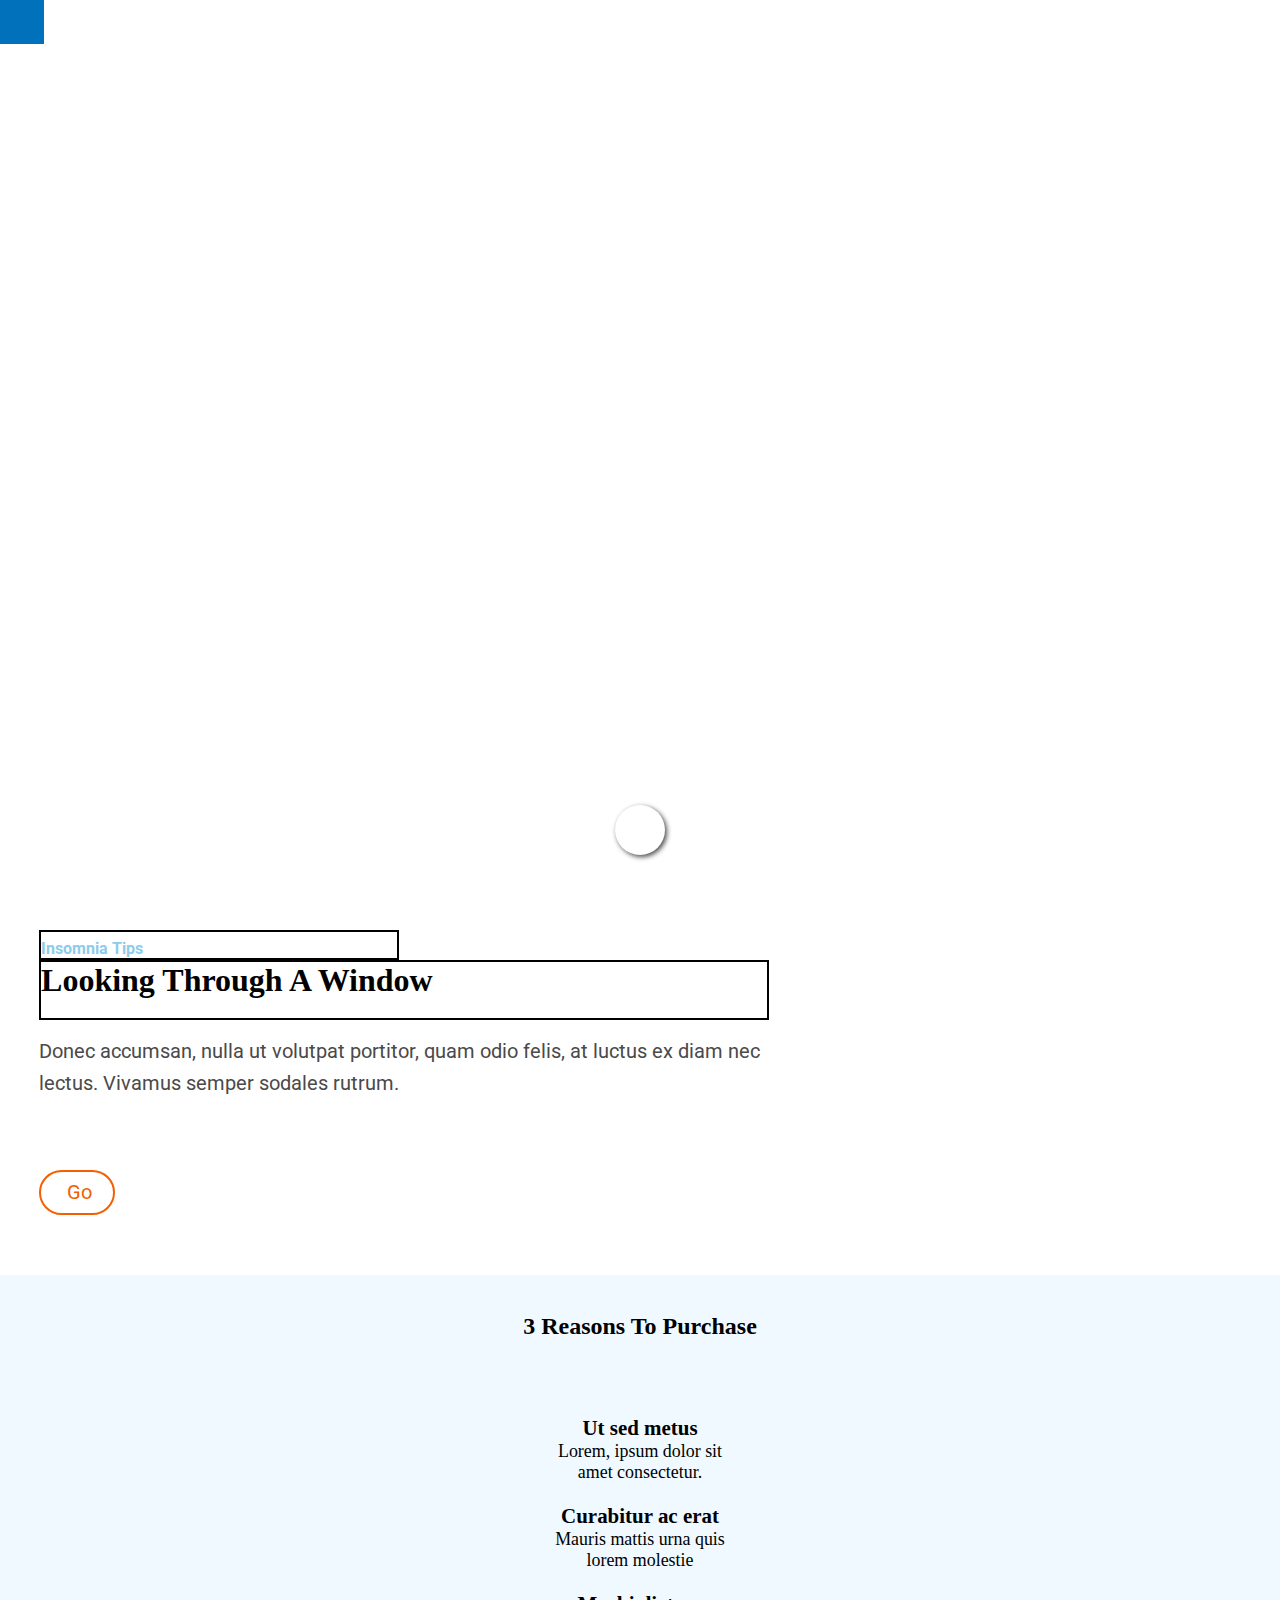
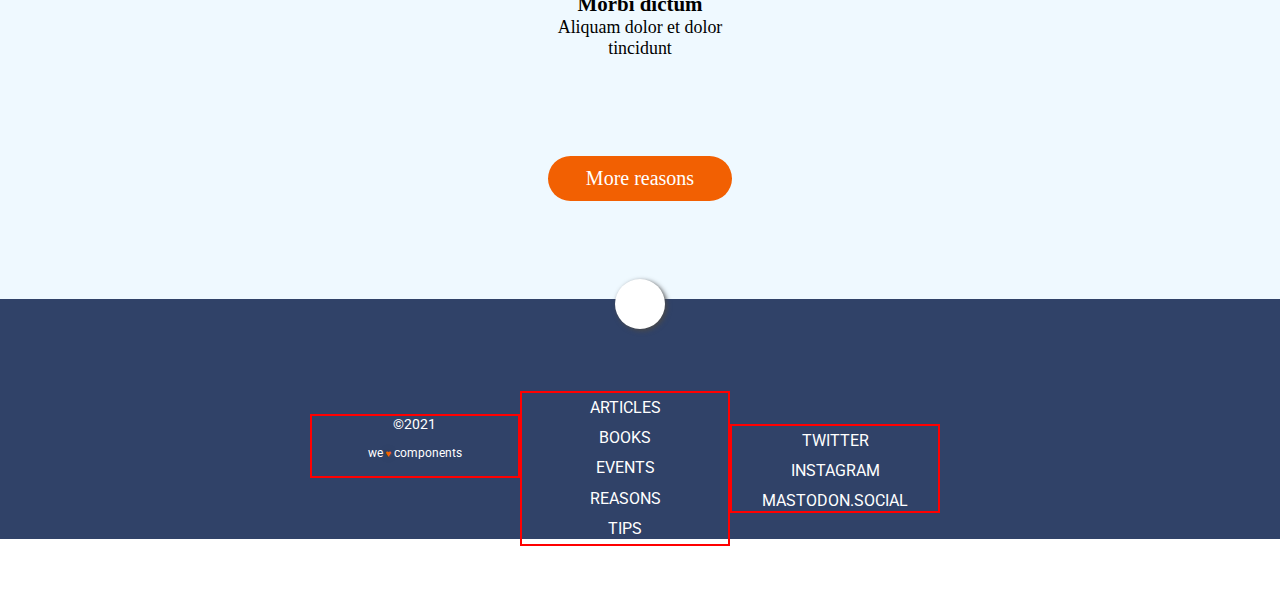
==== commit 8a94c1f1: "fix url" ====
--- a/public/index.html
+++ b/public/index.html
@@ -2,86 +2,86 @@
 <html lang="es">
 
 <head>
-    <meta charset="UTF-8" />
-    <meta name="viewport" content="width=device-width, initial-scale=1" />
-    <title>Evaluación final Bea Mendoza</title>
-    <link href="https://fonts.googleapis.com/css?family=Roboto&display=swap" rel="stylesheet" />
-    <link rel="stylesheet" href="./assets/css/styles.css" />
+  <meta charset="UTF-8" />
+  <meta name="viewport" content="width=device-width, initial-scale=1" />
+  <title>Evaluación final Bea Mendoza</title>
+  <link href="https://fonts.googleapis.com/css?family=Roboto&display=swap" rel="stylesheet" />
+  <link rel="stylesheet" href="./assets/css/styles.css" />
 </head>
 
 <body>
-    <header id="hero" class="header">
-        <div class="header-menu">
-            <a class="header-menu-icon" href="https://adalab.es/" target="_blank"></a>
-        </div>
-        <div class="header-text">
-            <h1 class="header-title">anonymous proxy</h1>
-            <p class="header-subtitle">in hac habitasse platea dictumst.</p>
-        </div>
-        <div class="header-button">
-            <a class="button-icon" href="#reasons"></a>
-        </div>
-    </header>
-    <main class="main">
-        <section class="section1">
-            <h6 class="section1-subtitle">insomnia tips</h6>
-            <h2 class="section1-title">looking through a window</h2>
-            <p class="section1-text">Donec accumsan, nulla ut volutpat portitor, quam odio felis, at luctus ex diam nec
-                lectus. Vivamus semper sodales rutrum.</p>
-            <div class="button-go">
-                <a class="go" href="https://adalab.es/">go</a>
-            </div>
-        </section>
-        <section class="section2">
-            <h2 id="reasons" class="section2-title">3 reasons to purchase</h2>
-            <div class="reasons">
-                <article class="section2-article">
-                    <h3 class="article-title">Ut sed metus</h3>
-                    <p class="article-text">Lorem, ipsum dolor sit amet consectetur.</p>
-                </article>
-                <article class="section2-article">
-                    <h3 class="article-title">curabitur ac erat</h3>
-                    <p class="article-text">mauris mattis urna quis lorem molestie</p>
-                </article>
-                <article class="section2-article">
-                    <h3 class="article-title">morbi dictum</h3>
-                    <p class="article-text">aliquam dolor et dolor tincidunt</p>
-                </article>
-            </div>
-            <div class="section2-button">
-                <a class="button-text" href="https://adalab.es/" target="_blank">more reasons</a>
-            </div>
-        </section>
+  <header id="hero" class="header">
+      <div class="header-menu">
+          <a class="header-menu-icon" href="https://adalab.es/" target="_blank"></a>
+      </div>
+      <div class="header-text">
+          <h1 class="header-title">anonymous proxy</h1>
+          <p class="header-subtitle">in hac habitasse platea dictumst.</p>
+      </div>
+      <div class="header-button">
+          <a class="button-icon" href="#reasons"></a>
+      </div>
+  </header>
+  <main class="main">
+      <section class="section1">
+          <h6 class="section1-subtitle">insomnia tips</h6>
+          <h2 class="section1-title">looking through a window</h2>
+          <p class="section1-text">Donec accumsan, nulla ut volutpat portitor, quam odio felis, at luctus ex diam nec
+              lectus. Vivamus semper sodales rutrum.</p>
+          <div class="button-go">
+              <a class="go" href="https://adalab.es/">go</a>
+          </div>
+      </section>
+      <section class="section2">
+          <h2 id="reasons" class="section2-title">3 reasons to purchase</h2>
+          <div class="reasons">
+              <article class="section2-article">
+                  <h3 class="article-title">Ut sed metus</h3>
+                  <p class="article-text">Lorem, ipsum dolor sit amet consectetur.</p>
+              </article>
+              <article class="section2-article">
+                  <h3 class="article-title">curabitur ac erat</h3>
+                  <p class="article-text">mauris mattis urna quis lorem molestie</p>
+              </article>
+              <article class="section2-article">
+                  <h3 class="article-title">morbi dictum</h3>
+                  <p class="article-text">aliquam dolor et dolor tincidunt</p>
+              </article>
+          </div>
+          <div class="section2-button">
+              <a class="button-text" href="https://adalab.es/" target="_blank">more reasons</a>
+          </div>
+      </section>
 
-    </main>
-    <footer class="footer">
-        <div class="footer-button">
-            <a class="footer-button-top" href="#hero"></a>
-        </div>
-        <div class="footer-container">
-            <nav class="footer-nav1">
-                <ul class="footer-nav1-list">
-                    <li><a class="footer-nav-link" href="https://adalab.es/" target="_blank">articles</a></li>
-                    <li><a class="footer-nav-link" href="https://adalab.es/" target="_blank">books</a></li>
-                    <li><a class="footer-nav-link" href="https://adalab.es/" target="_blank">events</a></li>
-                    <li><a class="footer-nav-link" href="https://adalab.es/" target="_blank">reasons</a></li>
-                    <li><a class="footer-nav-link" href="https://adalab.es/" target="_blank">tips</a></li>
-                </ul>
-            </nav>
-            <nav class="footer-nav2">
-                <ul class="footer-nav2-list">
-                    <li><a class="footer-nav-link" href="https://adalab.es/" target="_blank">twitter</a></li>
-                    <li><a class="footer-nav-link" href="https://adalab.es/" target="_blank">instagram</a></li>
-                    <li><a class="footer-nav-link" href="https://adalab.es/" target="_blank">mastodon.social</a></li>
-                </ul>
-            </nav>
-            <div class="copy">
-                <div class="copy-icon">&copy2021</div>
-                <small class="copy-text">we <div class="love">&#x2665;</div> components</small>
+  </main>
+  <footer class="footer">
+      <div class="footer-button">
+          <a class="footer-button-top" href="#hero"></a>
+      </div>
+      <div class="footer-container">
+          <nav class="footer-nav1">
+              <ul class="footer-nav1-list">
+                  <li><a class="footer-nav-link" href="https://adalab.es/" target="_blank">articles</a></li>
+                  <li><a class="footer-nav-link" href="https://adalab.es/" target="_blank">books</a></li>
+                  <li><a class="footer-nav-link" href="https://adalab.es/" target="_blank">events</a></li>
+                  <li><a class="footer-nav-link" href="https://adalab.es/" target="_blank">reasons</a></li>
+                  <li><a class="footer-nav-link" href="https://adalab.es/" target="_blank">tips</a></li>
+              </ul>
+          </nav>
+          <nav class="footer-nav2">
+              <ul class="footer-nav2-list">
+                  <li><a class="footer-nav-link" href="https://adalab.es/" target="_blank">twitter</a></li>
+                  <li><a class="footer-nav-link" href="https://adalab.es/" target="_blank">instagram</a></li>
+                  <li><a class="footer-nav-link" href="https://adalab.es/" target="_blank">mastodon.social</a></li>
+              </ul>
+          </nav>
+          <div class="copy">
+              <div class="copy-icon">&copy2021</div>
+              <small class="copy-text">we <div class="love">&#x2665;</div> components</small>
 
-            </div>
-        </div>
-    </footer>
+          </div>
+      </div>
+  </footer>
 </body>
 
 </html>--- a/public/assets/css/styles.css
+++ b/public/assets/css/styles.css
@@ -1,205 +1,176 @@
 * {
   box-sizing: border-box;
   margin: 0;
-  padding: 0;
-}
+  padding: 0; }
 
 .section1 {
   width: 100vw;
-  height: 376px;
   display: flex;
   flex-direction: column;
   justify-content: space-around;
   background-color: white;
-  margin: 30px 15px 45px;
-}
+  margin: 1.87rem 0.94rem 2.81rem; }
 
 .section1-subtitle {
   color: #8ccbea;
-  font-size: 14px;
+  font-size: 0.87rem;
   font-family: "Roboto", sans-serif;
   text-transform: capitalize;
-  /*border: black solid 2px;*/
-  height: 30px;
+  border: black solid 2px;
+  height: 1.87rem;
   line-height: 2.14;
-}
+  padding: 0; }
 
 .section1-title {
   text-transform: capitalize;
-  font-size: 24px;
+  font-size: 1.5rem;
   font-family: "Roboto Slab", serif;
   text-align: left;
-  /*border: solid 2px black;*/
-  width: 290px;
-  height: 60px;
-}
+  border: solid 2px black;
+  width: 18.12rem;
+  height: 3.74rem;
+  padding: 0;
+  margin-bottom: 15px; }
 
 .section1-text {
-  width: 290px;
-  height: 120px;
+  width: 18.12rem;
+  height: 7.5rem;
   /*border: black solid 2px;*/
-  font-size: 18px;
+  font-size: 1.12rem;
   font-family: "Roboto", sans-serif;
   text-align: left;
   line-height: 1.6;
   color: #4a4a4a;
-}
+  margin-bottom: 15px; }
 
 .button-go {
   border: solid 2px #f26002;
-  width: 76px;
-  height: 45px;
-  border-radius: 30px;
-  padding: 0 25px 0 26px;
-}
+  width: 4.75rem;
+  height: 2.81rem;
+  border-radius: 1.87rem;
+  padding: 0 1.56rem 0 1.62rem; }
 
 .go {
   color: #f26002;
   text-transform: lowercase;
-  font-size: 20px;
+  font-size: 1.25rem;
   font-family: "Roboto", sans-serif;
   text-align: center;
   text-transform: capitalize;
   line-height: 2;
-  text-decoration: none;
-}
+  text-decoration: none; }
 
 .go:hover {
   color: #304268;
   text-decoration: underline;
   transition: color ease 2s, -webkit-text-decoration ease 2s;
   transition: color ease 2s, text-decoration ease 2s;
-  transition: color ease 2s, text-decoration ease 2s,
-    -webkit-text-decoration ease 2s;
-}
+  transition: color ease 2s, text-decoration ease 2s, -webkit-text-decoration ease 2s; }
 
 .go:active {
   color: #304268;
   text-decoration: underline;
   transition: color ease 2s, -webkit-text-decoration ease 2s;
   transition: color ease 2s, text-decoration ease 2s;
-  transition: color ease 2s, text-decoration ease 2s,
-    -webkit-text-decoration ease 2s;
-}
-
-@media all and (min-width: 768px) {
+  transition: color ease 2s, text-decoration ease 2s, -webkit-text-decoration ease 2s; }
+
+@media all and (min-width: 48rem) {
   .section1 {
-    margin-left: 39px;
-    margin-right: 39px;
-    margin-top: 30px;
-    margin-bottom: 60px;
+    margin-left: 2.44rem;
+    margin-right: 2.44rem;
+    margin-top: 1.87rem;
+    margin-bottom: 3.75rem;
     display: flex;
     flex-direction: column;
-    justify-content: space-evenly;
-  }
+    justify-content: space-evenly; }
   .section1-subtitle {
-    width: 216;
-  }
+    width: 13.5rem; }
   .section1-title {
-    width: 690px;
-    font-size: 26px;
-  }
+    width: 43.12rem;
+    font-size: 1.62rem; }
   .section1-text {
-    width: 690px;
-    font-size: 20px;
-  }
-}
-
-@media all and (min-width: 1200px) {
+    width: 43.12rem;
+    font-size: 1.25rem; } }
+
+@media all and (min-width: 75rem) {
   .section1-subtitle {
-    font-size: 16px;
-    width: 360px;
-  }
+    font-size: 1rem;
+    width: 22.5rem; }
   .section1-title {
-    width: 730;
-    font-size: 32px;
-  }
+    width: 45.62rem;
+    font-size: 2rem; }
   .section1-text {
-    width: 730;
-    font-size: 20px;
-  }
-}
+    width: 45.62rem;
+    font-size: 1.25rem; } }
 
 .section2 {
   background-color: #eff9ff;
   width: 100vw;
-  height: 624px;
+  height: 39rem;
   display: flex;
   flex-direction: column;
   align-items: center;
-  justify-content: space-around;
-}
+  justify-content: space-around; }
 
 .section2-title {
   font-family: "Roboto Slab", serif;
-  font-size: 24px;
-  text-transform: capitalize;
-}
+  font-size: 1.5rem;
+  text-transform: capitalize; }
 
 .section2-article {
   text-align: center;
-  font-size: 18px;
-  text-transform: lowercase;
-}
+  font-size: 1.12rem;
+  text-transform: lowercase; }
 
 .article-title::first-letter {
-  text-transform: uppercase;
-}
+  text-transform: uppercase; }
 
 .article-text {
-  height: 63px;
-  width: 180px;
-}
+  height: 3.94rem;
+  width: 11.25rem; }
 
 .article-text::first-letter {
-  text-transform: uppercase;
-}
+  text-transform: uppercase; }
 
 .section2-button {
   background-color: #f26002;
-  border-radius: 30px;
-  width: 184px;
-  height: 45px;
+  border-radius: 1.87rem;
+  width: 11.5rem;
+  height: 2.81rem;
   display: flex;
   justify-content: center;
   align-items: center;
-  margin-bottom: 60px;
-}
+  margin-bottom: 3.75rem; }
 
 .button-text {
   color: white;
   text-transform: lowercase;
-  font-size: 20px;
-  text-decoration: none;
-}
+  font-size: 1.25rem;
+  text-decoration: none; }
 
 .button-text::first-letter {
-  text-transform: uppercase;
-}
+  text-transform: uppercase; }
 
 .button-text:hover {
   color: #0271bc;
-  font-size: 25px;
-  transition: color ease 2s, font-size 2s;
-}
+  font-size: 1.56rem;
+  transition: color ease 2s, font-size 2s; }
 
 .button-text:active {
   color: #0271bc;
-  font-size: 25px;
-  transition: color ease 2s, font-size 2s;
-}
+  font-size: 1.56rem;
+  transition: color ease 2s, font-size 2s; }
 
 .header {
   height: 100vh;
   width: 100vw;
-  background-image: url(/assets/images/cover.jpg);
+  background-image: url(../images/cover.jpg);
   background-repeat: no-repeat;
   background-size: cover;
   display: flex;
   flex-direction: column;
   justify-content: flex-end;
-  align-items: center;
-}
+  align-items: center; }
 
 .header-menu {
   background-color: #0271bc;
@@ -210,31 +181,26 @@
   left: 0;
   display: flex;
   justify-content: center;
-  align-items: center;
-}
+  align-items: center; }
 
 .header-menu-icon {
   width: 1rem;
   height: 0.87rem;
   background-image: url(/assets/images/ico-menu.svg);
-  background-size: contain;
-}
+  background-size: contain; }
 
 .header-menu-icon:hover {
   transform: scale(2);
-  transition: transform ease 1s;
-}
+  transition: transform ease 1s; }
 
 .header-menu-icon:active {
   transform: scale(2);
-  transition: transform ease 1s;
-}
+  transition: transform ease 1s; }
 
 .header-text {
   color: white;
   /*border: solid blue 2px;*/
-  margin-top: 17.75rem;
-}
+  margin-top: 17.75rem; }
 
 .header-title {
   text-transform: uppercase;
@@ -243,8 +209,7 @@
   /*border: red solid 2px;*/
   text-align: center;
   font-size: 2.62rem;
-  font-family: "Roboto Slab", serif;
-}
+  font-family: "Roboto Slab", serif; }
 
 .header-subtitle {
   text-align: center;
@@ -252,12 +217,10 @@
   font-family: "Roboto", sans-serif;
   margin-top: 0.62rem;
   /*border: solid 2px white;*/
-  text-transform: lowercase;
-}
+  text-transform: lowercase; }
 
 .header-subtitle::first-letter {
-  text-transform: uppercase;
-}
+  text-transform: uppercase; }
 
 .header-button {
   width: 3.12rem;
@@ -269,43 +232,36 @@
   box-shadow: 0.12rem 0.12rem 0.31rem #4a4a4a;
   display: flex;
   justify-content: center;
-  align-items: center;
-}
+  align-items: center; }
 
 .button-icon {
   width: 1.25rem;
   height: 0.73rem;
   background-image: url(/assets/images/ico-scroll-down.svg);
-  background-size: contain;
-}
+  background-size: contain; }
 
 .button-icon:hover {
   transform: scale(2);
-  transition: transform ease 1s;
-}
+  transition: transform ease 1s; }
 
 .button-icon:active {
   transform: scale(2);
-  transition: transform ease 1s;
-}
+  transition: transform ease 1s; }
 
 @media all and (min-width: 48rem) {
   .header-text {
     display: flex;
     flex-direction: column;
-    align-items: center;
-  }
+    align-items: center; }
   .header-title {
     font-size: 5rem;
     text-align: center;
     width: 43.12rem;
-    height: 13.25rem;
-  }
+    height: 13.25rem; }
   .header-subtitle {
     font-size: 1.5rem;
     width: 22.5rem;
-    height: 2rem;
-  }
+    height: 2rem; }
   .header-button {
     width: 3.12rem;
     height: 3.12rem;
@@ -316,22 +272,18 @@
     box-shadow: 0.12rem 0.12rem 0.31rem #4a4a4a;
     display: flex;
     justify-content: center;
-    align-items: center;
-  }
-}
+    align-items: center; } }
 
 @media all and (min-width: 75rem) {
   .header-title {
     font-size: 6.25rem;
     text-align: center;
     width: 45.62rem;
-    height: 16.5rem;
-  }
+    height: 16.5rem; }
   .header-subtitle {
     font-size: 1.5rem;
     width: 45.62rem;
-    height: 2rem;
-  }
+    height: 2rem; }
   .header-button {
     width: 3.12rem;
     height: 3.12rem;
@@ -342,15 +294,12 @@
     box-shadow: 0.12rem 0.12rem 0.31rem #4a4a4a;
     display: flex;
     justify-content: center;
-    align-items: center;
-  }
-}
+    align-items: center; } }
 
 .footer {
   background-color: #304268;
   width: 100vw;
-  height: 20.06rem;
-}
+  /*height: 20.06rem;*/ }
 
 .footer-container {
   height: 100%;
@@ -358,64 +307,57 @@
   display: flex;
   flex-direction: column;
   align-items: center;
-  justify-content: space-around;
-  font-family: "Roboto", sans-serif;
-}
+  font-family: "Roboto", sans-serif; }
 
 .footer-nav1 {
+  border: 2px red solid;
   /*margin-top: 60px;*/
-  text-align: center;
-}
+  text-align: center; }
 
 .footer-nav1-list {
   list-style-type: none;
-  line-height: 1.88;
-}
+  line-height: 1.88; }
 
 .footer-nav-link {
   color: white;
   text-decoration: none;
   font-size: 1rem;
   text-transform: uppercase;
-  line-height: 1.88;
-}
+  line-height: 1.88; }
 
 .footer-nav-link:hover {
   color: #f26002;
-  transform: scale(2);
-}
+  transform: scale(2); }
 
 .footer-nav2 {
+  border: 2px red solid;
   width: 9.19rem;
   height: 5.62rem;
   text-align: center;
-}
+  margin-top: 30px;
+  margin-bottom: 30px; }
 
 .footer-nav2-list {
   list-style-type: none;
-  line-height: 1.88;
-}
+  line-height: 1.88; }
 
 .copy {
-  /*border: 2px red solid;*/
+  border: 2px red solid;
   color: white;
   font-size: 0.87rem;
   text-align: center;
   margin-bottom: 2.81rem;
   display: flex;
   flex-direction: column;
-  align-items: center;
-}
+  align-items: center; }
 
 .copy-icon {
   width: 4.81rem;
-  height: 1.87rem;
-}
+  height: 1.87rem; }
 
 .copy-text {
   width: 18.12rem;
-  height: 1.87rem;
-}
+  height: 1.87rem; }
 
 .footer-button {
   background-color: white;
@@ -429,32 +371,23 @@
   top: -1.25rem;
   display: flex;
   justify-content: center;
-  align-items: center;
-}
+  align-items: center; }
 
 @-webkit-keyframes latidos {
   from {
-    transform: none;
-  }
+    transform: none; }
   50% {
-    transform: scale(1.4);
-  }
+    transform: scale(1.4); }
   to {
-    transform: none;
-  }
-}
+    transform: none; } }
 
 @keyframes latidos {
   from {
-    transform: none;
-  }
+    transform: none; }
   50% {
-    transform: scale(1.4);
-  }
+    transform: scale(1.4); }
   to {
-    transform: none;
-  }
-}
+    transform: none; } }
 
 .footer-button-top {
   display: block;
@@ -464,24 +397,18 @@
   background-size: contain;
   -webkit-animation: latidos 0.5s infinite;
   animation: latidos 0.5s infinite;
-  transform-origin: center;
-}
+  transform-origin: center; }
 
 .footer-button-top:hover {
-  transform: scale(2);
-}
+  transform: scale(2); }
 
 @keyframes latidos {
   from {
-    transform: none;
-  }
+    transform: none; }
   50% {
-    transform: scale(1.4);
-  }
+    transform: scale(1.4); }
   to {
-    transform: none;
-  }
-}
+    transform: none; } }
 
 .love {
   display: inline-block;
@@ -490,21 +417,23 @@
   color: #f26002;
   -webkit-animation: latidos 0.5s infinite;
   animation: latidos 0.5s infinite;
-  transform-origin: center;
-}
+  transform-origin: center; }
 
 @media all and (min-width: 48rem) {
   .footer {
-    height: 15rem;
-  }
+    height: 15rem; }
   .footer-container {
     display: flex;
     flex-direction: row-reverse;
-    justify-content: space-around;
-  }
+    justify-content: center;
+    align-items: center; }
   .footer-nav2 {
     order: -1;
-  }
-}
+    width: 210px;
+    margin-right: 30px; }
+  .footer-nav1 {
+    width: 210px; }
+  .copy {
+    width: 210px; } }
 
 /*# sourceMappingURL=styles.css.map */
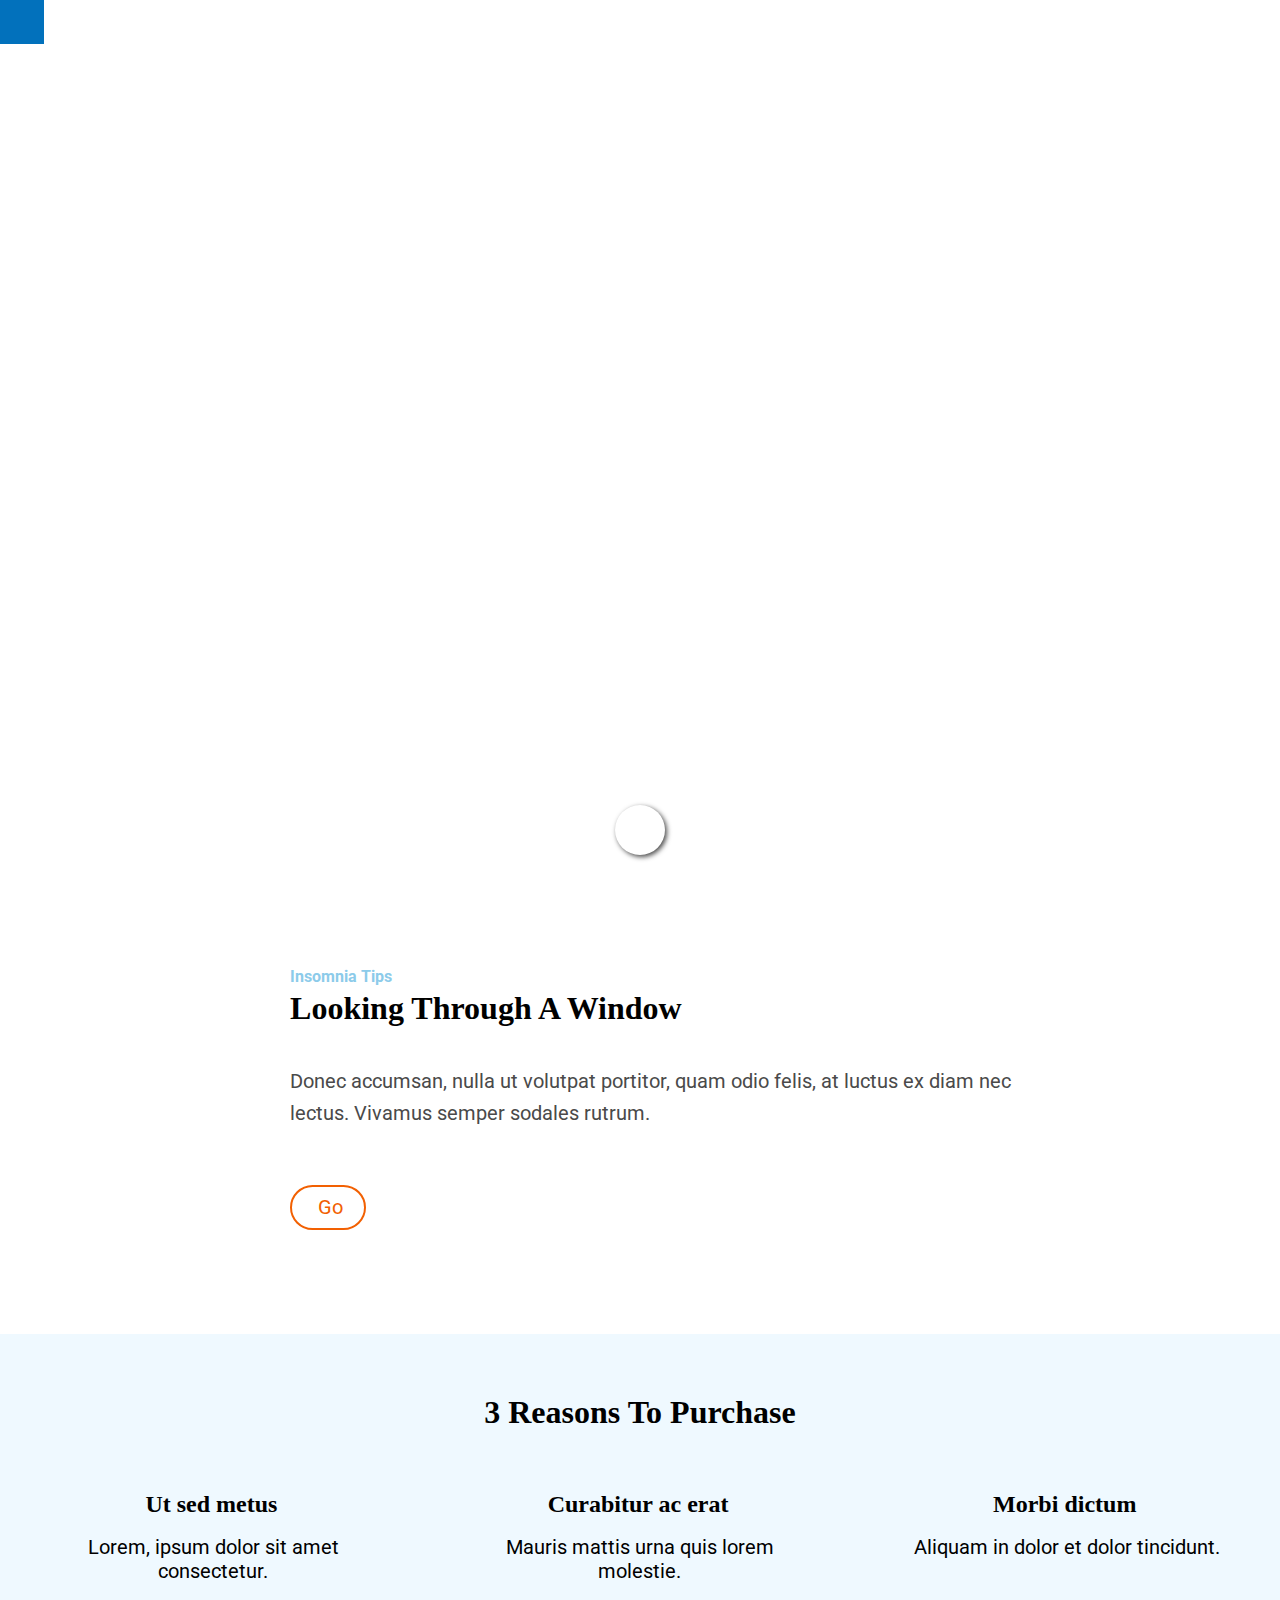
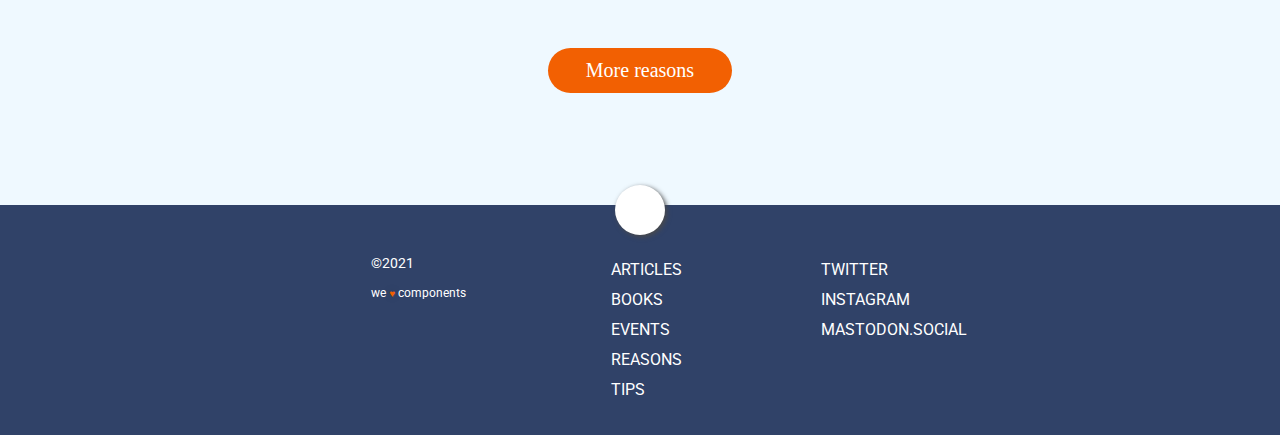
==== commit 7c912b9b: "add favicon" ====
--- a/public/index.html
+++ b/public/index.html
@@ -7,6 +7,8 @@
   <title>Evaluación final Bea Mendoza</title>
   <link href="https://fonts.googleapis.com/css?family=Roboto&display=swap" rel="stylesheet" />
   <link rel="stylesheet" href="./assets/css/styles.css" />
+
+  <link rel="icon" href="/assets/images/bluerockon_116102.png" type="image/png" />
 </head>
 
 <body>
@@ -19,7 +21,7 @@
           <p class="header-subtitle">in hac habitasse platea dictumst.</p>
       </div>
       <div class="header-button">
-          <a class="button-icon" href="#reasons"></a>
+          <a class="button-icon" href="#section2-title"></a>
       </div>
   </header>
   <main class="main">
@@ -33,21 +35,21 @@
           </div>
       </section>
       <section class="section2">
-          <h2 id="reasons" class="section2-title">3 reasons to purchase</h2>
-          <div class="reasons">
-              <article class="section2-article">
-                  <h3 class="article-title">Ut sed metus</h3>
-                  <p class="article-text">Lorem, ipsum dolor sit amet consectetur.</p>
-              </article>
-              <article class="section2-article">
-                  <h3 class="article-title">curabitur ac erat</h3>
-                  <p class="article-text">mauris mattis urna quis lorem molestie</p>
-              </article>
-              <article class="section2-article">
-                  <h3 class="article-title">morbi dictum</h3>
-                  <p class="article-text">aliquam dolor et dolor tincidunt</p>
-              </article>
-          </div>
+          <h2 id="section2-title" class="section2-title">3 reasons to purchase</h2>
+
+          <article class="reasons-article">
+              <h3 class="reasons-title">Ut sed metus</h3>
+              <p class="reasons-text">Lorem, ipsum dolor sit amet consectetur.</p>
+          </article>
+          <article class="reasons-article">
+              <h3 class="reasons-title">curabitur ac erat</h3>
+              <p class="reasons-text">mauris mattis urna quis lorem molestie.</p>
+          </article>
+          <article class="reasons-article">
+              <h3 class="reasons-title">morbi dictum</h3>
+              <p class="reasons-text">aliquam in dolor et dolor tincidunt.</p>
+          </article>
+
           <div class="section2-button">
               <a class="button-text" href="https://adalab.es/" target="_blank">more reasons</a>
           </div>
--- a/public/assets/css/styles.css
+++ b/public/assets/css/styles.css
@@ -4,44 +4,36 @@
   padding: 0; }
 
 .section1 {
-  width: 100vw;
   display: flex;
   flex-direction: column;
-  justify-content: space-around;
   background-color: white;
-  margin: 1.87rem 0.94rem 2.81rem; }
+  padding: 1.87rem 0.94rem 2.81rem; }
 
 .section1-subtitle {
   color: #8ccbea;
   font-size: 0.87rem;
   font-family: "Roboto", sans-serif;
   text-transform: capitalize;
-  border: black solid 2px;
   height: 1.87rem;
-  line-height: 2.14;
-  padding: 0; }
+  line-height: 2.14; }
 
 .section1-title {
   text-transform: capitalize;
   font-size: 1.5rem;
   font-family: "Roboto Slab", serif;
   text-align: left;
-  border: solid 2px black;
   width: 18.12rem;
   height: 3.74rem;
-  padding: 0;
-  margin-bottom: 15px; }
+  margin-bottom: 0.94rem; }
 
 .section1-text {
-  width: 18.12rem;
   height: 7.5rem;
-  /*border: black solid 2px;*/
   font-size: 1.12rem;
   font-family: "Roboto", sans-serif;
   text-align: left;
   line-height: 1.6;
   color: #4a4a4a;
-  margin-bottom: 15px; }
+  padding-bottom: 0; }
 
 .button-go {
   border: solid 2px #f26002;
@@ -93,6 +85,9 @@
     font-size: 1.25rem; } }
 
 @media all and (min-width: 75rem) {
+  .section1 {
+    margin-left: 17.19rem;
+    margin-right: 17.19rem; }
   .section1-subtitle {
     font-size: 1rem;
     width: 22.5rem; }
@@ -105,31 +100,40 @@
 
 .section2 {
   background-color: #eff9ff;
-  width: 100vw;
-  height: 39rem;
-  display: flex;
-  flex-direction: column;
-  align-items: center;
-  justify-content: space-around; }
+  display: grid;
+  grid-template-columns: 1fr;
+  grid-template-rows: 1fr 1fr 1fr 1fr;
+  text-align: center; }
 
 .section2-title {
+  font-size: 1.5rem;
   font-family: "Roboto Slab", serif;
-  font-size: 1.5rem;
+  margin: auto;
   text-transform: capitalize; }
 
-.section2-article {
-  text-align: center;
+.reasons-article {
+  margin-left: auto;
+  margin-right: auto; }
+
+.reasons-title {
+  font-family: "Roboto Slab", serif;
   font-size: 1.12rem;
-  text-transform: lowercase; }
-
-.article-title::first-letter {
+  text-transform: lowercase;
+  width: 11.5rem;
+  height: 1.87rem; }
+
+.reasons-title::first-letter {
   text-transform: uppercase; }
 
-.article-text {
+.reasons-text {
+  font-family: "Roboto", sans-serif;
+  font-size: 1.12rem;
+  text-transform: lowercase;
+  width: 11.25rem;
   height: 3.94rem;
-  width: 11.25rem; }
-
-.article-text::first-letter {
+  margin-bottom: 2.81rem; }
+
+.reasons-text::first-letter {
   text-transform: uppercase; }
 
 .section2-button {
@@ -140,7 +144,9 @@
   display: flex;
   justify-content: center;
   align-items: center;
-  margin-bottom: 3.75rem; }
+  margin-bottom: 3.75rem;
+  margin-left: auto;
+  margin-right: auto; }
 
 .button-text {
   color: white;
@@ -160,6 +166,36 @@
   color: #0271bc;
   font-size: 1.56rem;
   transition: color ease 2s, font-size 2s; }
+
+@media all and (min-width: 48rem) {
+  .section2 {
+    grid-template-columns: 1fr 1fr 1fr;
+    grid-template-rows: 1fr 1fr 1fr; }
+  .section2-title {
+    grid-column: span 3;
+    font-size: 1.62rem; }
+  .reasons-title {
+    font-size: 1.5rem;
+    width: 13.12rem;
+    height: 1.87rem;
+    margin-bottom: 0.87rem; }
+  .reasons-text {
+    font-size: 1.25rem;
+    width: 13.27rem;
+    height: 4.25rem; }
+  .section2-button {
+    grid-column: 2; } }
+
+@media all and (min-width: 75rem) {
+  .section2-title {
+    font-size: 2rem; }
+  .reasons-title {
+    width: 21.87rem;
+    height: 1.87rem;
+    margin-bottom: 0.87rem; }
+  .reasons-text {
+    width: 22.11rem;
+    height: 4.25rem; } }
 
 .header {
   height: 100vh;
@@ -186,7 +222,7 @@
 .header-menu-icon {
   width: 1rem;
   height: 0.87rem;
-  background-image: url(/assets/images/ico-menu.svg);
+  background-image: url(../images/ico-menu.svg);
   background-size: contain; }
 
 .header-menu-icon:hover {
@@ -237,7 +273,7 @@
 .button-icon {
   width: 1.25rem;
   height: 0.73rem;
-  background-image: url(/assets/images/ico-scroll-down.svg);
+  background-image: url(../images/ico-scroll-down.svg);
   background-size: contain; }
 
 .button-icon:hover {
@@ -261,18 +297,7 @@
   .header-subtitle {
     font-size: 1.5rem;
     width: 22.5rem;
-    height: 2rem; }
-  .header-button {
-    width: 3.12rem;
-    height: 3.12rem;
-    background-color: white;
-    border-radius: 1.87rem;
-    margin-bottom: 2.81rem;
-    margin-top: 3.31rem;
-    box-shadow: 0.12rem 0.12rem 0.31rem #4a4a4a;
-    display: flex;
-    justify-content: center;
-    align-items: center; } }
+    height: 2rem; } }
 
 @media all and (min-width: 75rem) {
   .header-title {
@@ -283,22 +308,10 @@
   .header-subtitle {
     font-size: 1.5rem;
     width: 45.62rem;
-    height: 2rem; }
-  .header-button {
-    width: 3.12rem;
-    height: 3.12rem;
-    background-color: white;
-    border-radius: 1.87rem;
-    margin-bottom: 2.81rem;
-    margin-top: 3.31rem;
-    box-shadow: 0.12rem 0.12rem 0.31rem #4a4a4a;
-    display: flex;
-    justify-content: center;
-    align-items: center; } }
+    height: 2rem; } }
 
 .footer {
   background-color: #304268;
-  width: 100vw;
   /*height: 20.06rem;*/ }
 
 .footer-container {
@@ -310,9 +323,9 @@
   font-family: "Roboto", sans-serif; }
 
 .footer-nav1 {
-  border: 2px red solid;
   /*margin-top: 60px;*/
-  text-align: center; }
+  text-align: center;
+  margin-bottom: 1.87rem; }
 
 .footer-nav1-list {
   list-style-type: none;
@@ -330,19 +343,16 @@
   transform: scale(2); }
 
 .footer-nav2 {
-  border: 2px red solid;
   width: 9.19rem;
   height: 5.62rem;
   text-align: center;
-  margin-top: 30px;
-  margin-bottom: 30px; }
+  margin-bottom: 1.87rem; }
 
 .footer-nav2-list {
   list-style-type: none;
   line-height: 1.88; }
 
 .copy {
-  border: 2px red solid;
   color: white;
   font-size: 0.87rem;
   text-align: center;
@@ -352,12 +362,7 @@
   align-items: center; }
 
 .copy-icon {
-  width: 4.81rem;
-  height: 1.87rem; }
-
-.copy-text {
-  width: 18.12rem;
-  height: 1.87rem; }
+  padding-bottom: 0.94rem; }
 
 .footer-button {
   background-color: white;
@@ -393,7 +398,7 @@
   display: block;
   width: 1.28rem;
   height: 1.5rem;
-  background-image: url(/assets/images/ico-arrow.svg);
+  background-image: url(../images/ico-arrow.svg);
   background-size: contain;
   -webkit-animation: latidos 0.5s infinite;
   animation: latidos 0.5s infinite;
@@ -420,20 +425,33 @@
   transform-origin: center; }
 
 @media all and (min-width: 48rem) {
-  .footer {
-    height: 15rem; }
   .footer-container {
     display: flex;
     flex-direction: row-reverse;
-    justify-content: center;
-    align-items: center; }
+    align-items: flex-start;
+    justify-content: flex-end;
+    width: 39.37rem;
+    margin-left: auto;
+    margin-right: auto; }
   .footer-nav2 {
     order: -1;
+    width: 13.12rem;
+    text-align: left; }
+  .footer-nav1 {
+    width: 13.12rem;
+    text-align: left;
+    margin-left: 1.87rem;
+    margin-right: 1.87rem; }
+  .copy-icon {
     width: 210px;
-    margin-right: 30px; }
-  .footer-nav1 {
-    width: 210px; }
-  .copy {
-    width: 210px; } }
+    text-align: left; }
+  .copy-text {
+    width: 13.12rem;
+    text-align: left; } }
+
+@media all and (min-width: 75rem) {
+  .footer-container {
+    margin-right: 23.12rem;
+    margin-left: 23.21rem; } }
 
 /*# sourceMappingURL=styles.css.map */
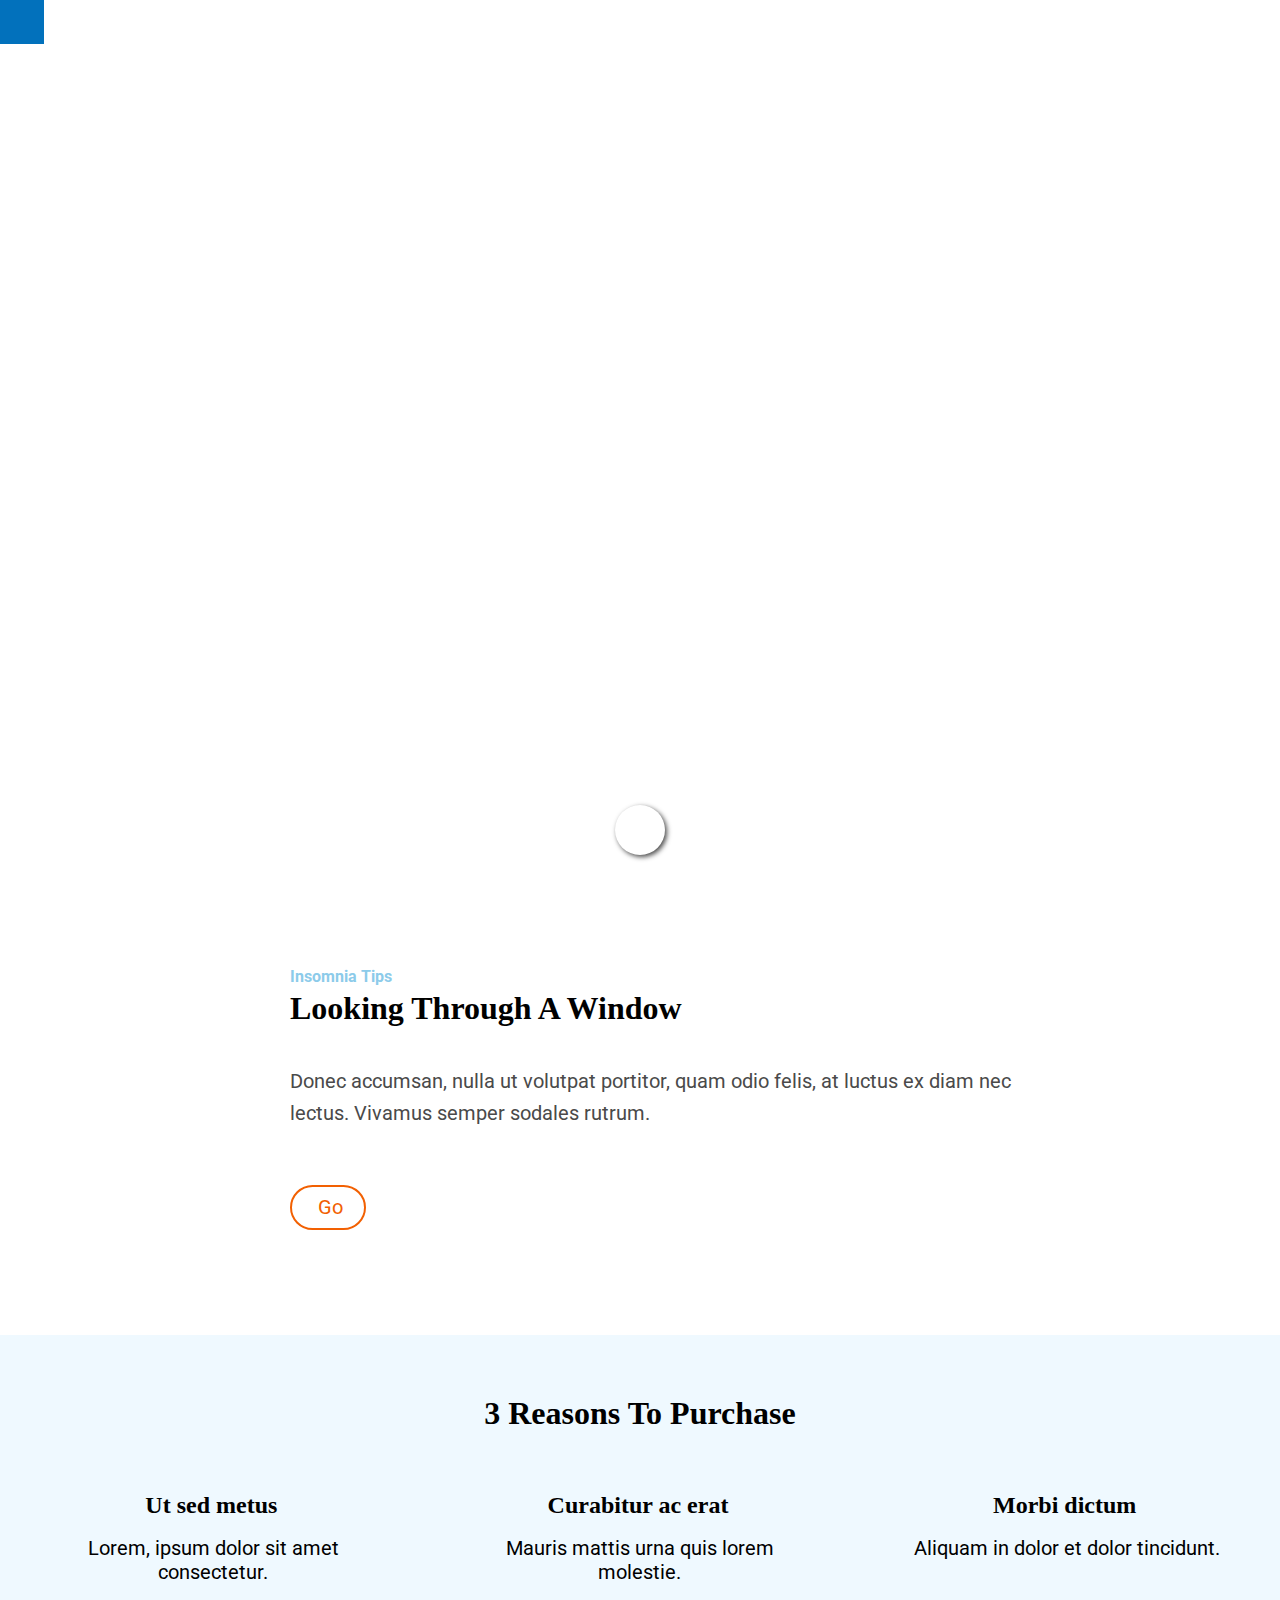
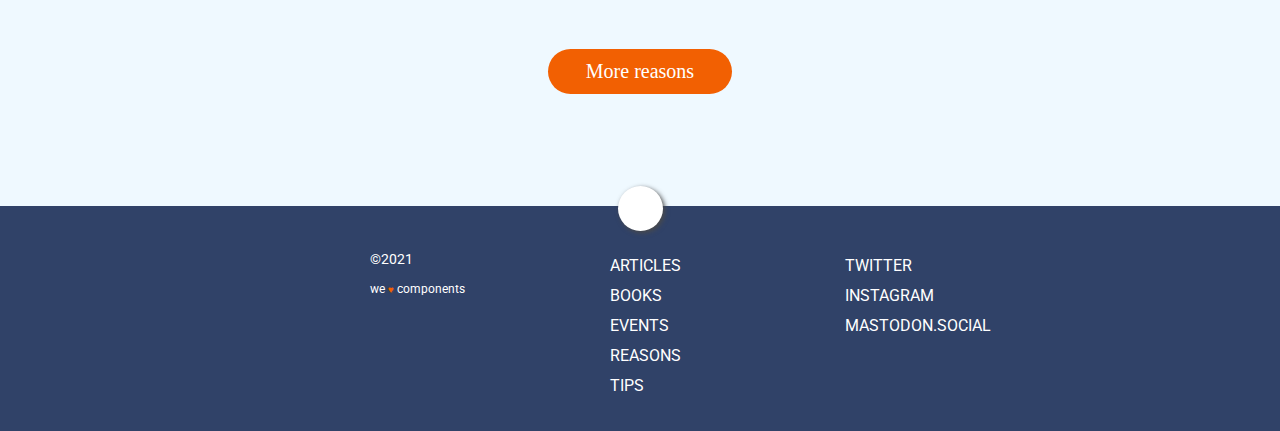
==== commit 9ba1e696: "fix favicon" ====
--- a/public/index.html
+++ b/public/index.html
@@ -2,88 +2,88 @@
 <html lang="es">
 
 <head>
-  <meta charset="UTF-8" />
-  <meta name="viewport" content="width=device-width, initial-scale=1" />
-  <title>Evaluación final Bea Mendoza</title>
-  <link href="https://fonts.googleapis.com/css?family=Roboto&display=swap" rel="stylesheet" />
-  <link rel="stylesheet" href="./assets/css/styles.css" />
+    <meta charset="UTF-8" />
+    <meta name="viewport" content="width=device-width, initial-scale=1" />
+    <title>ANONYMOUS PROXY</title>
+    <link href="https://fonts.googleapis.com/css?family=Roboto&display=swap" rel="stylesheet" />
+    <link rel="stylesheet" href="./assets/css/styles.css" />
 
-  <link rel="icon" href="/assets/images/bluerockon_116102.png" type="image/png" />
+    <link rel="icon" href="./assets/images/bluerockon_116102.png" type="image/png" />
 </head>
 
 <body>
-  <header id="hero" class="header">
-      <div class="header-menu">
-          <a class="header-menu-icon" href="https://adalab.es/" target="_blank"></a>
-      </div>
-      <div class="header-text">
-          <h1 class="header-title">anonymous proxy</h1>
-          <p class="header-subtitle">in hac habitasse platea dictumst.</p>
-      </div>
-      <div class="header-button">
-          <a class="button-icon" href="#section2-title"></a>
-      </div>
-  </header>
-  <main class="main">
-      <section class="section1">
-          <h6 class="section1-subtitle">insomnia tips</h6>
-          <h2 class="section1-title">looking through a window</h2>
-          <p class="section1-text">Donec accumsan, nulla ut volutpat portitor, quam odio felis, at luctus ex diam nec
-              lectus. Vivamus semper sodales rutrum.</p>
-          <div class="button-go">
-              <a class="go" href="https://adalab.es/">go</a>
-          </div>
-      </section>
-      <section class="section2">
-          <h2 id="section2-title" class="section2-title">3 reasons to purchase</h2>
+    <header id="hero" class="header">
+        <div class="header-menu">
+            <a class="header-menu-icon" href="https://adalab.es/" target="_blank"></a>
+        </div>
+        <div class="header-text">
+            <h1 class="header-title">anonymous proxy</h1>
+            <p class="header-subtitle">in hac habitasse platea dictumst.</p>
+        </div>
+        <div class="header-button">
+            <a class="button-icon" href="#section2-title"></a>
+        </div>
+    </header>
+    <main class="main">
+        <section class="section1">
+            <h6 class="section1-subtitle">insomnia tips</h6>
+            <h2 class="section1-title">looking through a window</h2>
+            <p class="section1-text">Donec accumsan, nulla ut volutpat portitor, quam odio felis, at luctus ex diam nec
+                lectus. Vivamus semper sodales rutrum.</p>
+            <div class="button-go">
+                <a class="go" href="https://adalab.es/" target="_blank">go</a>
+            </div>
+        </section>
+        <section class="section2">
+            <h2 id="section2-title" class="section2-title">3 reasons to purchase</h2>
 
-          <article class="reasons-article">
-              <h3 class="reasons-title">Ut sed metus</h3>
-              <p class="reasons-text">Lorem, ipsum dolor sit amet consectetur.</p>
-          </article>
-          <article class="reasons-article">
-              <h3 class="reasons-title">curabitur ac erat</h3>
-              <p class="reasons-text">mauris mattis urna quis lorem molestie.</p>
-          </article>
-          <article class="reasons-article">
-              <h3 class="reasons-title">morbi dictum</h3>
-              <p class="reasons-text">aliquam in dolor et dolor tincidunt.</p>
-          </article>
+            <article class="reasons-article">
+                <h3 class="reasons-title">Ut sed metus</h3>
+                <p class="reasons-text">Lorem, ipsum dolor sit amet consectetur.</p>
+            </article>
+            <article class="reasons-article">
+                <h3 class="reasons-title">curabitur ac erat</h3>
+                <p class="reasons-text">mauris mattis urna quis lorem molestie.</p>
+            </article>
+            <article class="reasons-article">
+                <h3 class="reasons-title">morbi dictum</h3>
+                <p class="reasons-text">aliquam in dolor et dolor tincidunt.</p>
+            </article>
 
-          <div class="section2-button">
-              <a class="button-text" href="https://adalab.es/" target="_blank">more reasons</a>
-          </div>
-      </section>
+            <div class="section2-button">
+                <a class="button-text" href="https://adalab.es/" target="_blank">more reasons</a>
+            </div>
+        </section>
 
-  </main>
-  <footer class="footer">
-      <div class="footer-button">
-          <a class="footer-button-top" href="#hero"></a>
-      </div>
-      <div class="footer-container">
-          <nav class="footer-nav1">
-              <ul class="footer-nav1-list">
-                  <li><a class="footer-nav-link" href="https://adalab.es/" target="_blank">articles</a></li>
-                  <li><a class="footer-nav-link" href="https://adalab.es/" target="_blank">books</a></li>
-                  <li><a class="footer-nav-link" href="https://adalab.es/" target="_blank">events</a></li>
-                  <li><a class="footer-nav-link" href="https://adalab.es/" target="_blank">reasons</a></li>
-                  <li><a class="footer-nav-link" href="https://adalab.es/" target="_blank">tips</a></li>
-              </ul>
-          </nav>
-          <nav class="footer-nav2">
-              <ul class="footer-nav2-list">
-                  <li><a class="footer-nav-link" href="https://adalab.es/" target="_blank">twitter</a></li>
-                  <li><a class="footer-nav-link" href="https://adalab.es/" target="_blank">instagram</a></li>
-                  <li><a class="footer-nav-link" href="https://adalab.es/" target="_blank">mastodon.social</a></li>
-              </ul>
-          </nav>
-          <div class="copy">
-              <div class="copy-icon">&copy2021</div>
-              <small class="copy-text">we <div class="love">&#x2665;</div> components</small>
+    </main>
+    <footer class="footer">
+        <div class="footer-button">
+            <a class="footer-button-top" href="#hero"></a>
+        </div>
+        <div class="footer-container">
+            <nav class="footer-nav1">
+                <ul class="footer-nav1-list">
+                    <li><a class="footer-nav-link" href="https://adalab.es/" target="_blank">articles</a></li>
+                    <li><a class="footer-nav-link" href="https://adalab.es/" target="_blank">books</a></li>
+                    <li><a class="footer-nav-link" href="https://adalab.es/" target="_blank">events</a></li>
+                    <li><a class="footer-nav-link" href="https://adalab.es/" target="_blank">reasons</a></li>
+                    <li><a class="footer-nav-link" href="https://adalab.es/" target="_blank">tips</a></li>
+                </ul>
+            </nav>
+            <nav class="footer-nav2">
+                <ul class="footer-nav2-list">
+                    <li><a class="footer-nav-link" href="https://adalab.es/" target="_blank">twitter</a></li>
+                    <li><a class="footer-nav-link" href="https://adalab.es/" target="_blank">instagram</a></li>
+                    <li><a class="footer-nav-link" href="https://adalab.es/" target="_blank">mastodon.social</a></li>
+                </ul>
+            </nav>
+            <div class="copy">
+                <div class="copy-icon">&copy2021</div>
+                <small class="copy-text">we <div class="love">&#x2665;</div> components</small>
 
-          </div>
-      </div>
-  </footer>
+            </div>
+        </div>
+    </footer>
 </body>
 
 </html>--- a/public/assets/css/styles.css
+++ b/public/assets/css/styles.css
@@ -7,96 +7,98 @@
   display: flex;
   flex-direction: column;
   background-color: white;
-  padding: 1.87rem 0.94rem 2.81rem; }
+  padding: 30px 15px 45px; }
+  @media all and (min-width: 768px) {
+    .section1 {
+      margin-left: 40px;
+      margin-right: 40px;
+      margin-top: 30px;
+      margin-bottom: 60px;
+      display: flex;
+      flex-direction: column;
+      justify-content: space-evenly; } }
+  @media all and (min-width: 1200px) {
+    .section1 {
+      margin-left: 275px;
+      margin-right: 275px; } }
 
 .section1-subtitle {
   color: #8ccbea;
-  font-size: 0.87rem;
+  font-size: 14px;
   font-family: "Roboto", sans-serif;
   text-transform: capitalize;
-  height: 1.87rem;
+  height: 30px;
   line-height: 2.14; }
+  @media all and (min-width: 768px) {
+    .section1-subtitle {
+      width: 216px; } }
+  @media all and (min-width: 1200px) {
+    .section1-subtitle {
+      font-size: 16px;
+      width: 360px; } }
 
 .section1-title {
   text-transform: capitalize;
-  font-size: 1.5rem;
+  font-size: 24px;
   font-family: "Roboto Slab", serif;
   text-align: left;
-  width: 18.12rem;
-  height: 3.74rem;
-  margin-bottom: 0.94rem; }
+  width: 290px;
+  height: 60px;
+  margin-bottom: 15px; }
+  @media all and (min-width: 768px) {
+    .section1-title {
+      width: 690px;
+      font-size: 26px; } }
+  @media all and (min-width: 1200px) {
+    .section1-title {
+      width: 730px;
+      font-size: 32px; } }
 
 .section1-text {
-  height: 7.5rem;
-  font-size: 1.12rem;
+  height: 120px;
+  font-size: 18px;
   font-family: "Roboto", sans-serif;
   text-align: left;
   line-height: 1.6;
   color: #4a4a4a;
   padding-bottom: 0; }
+  @media all and (min-width: 768px) {
+    .section1-text {
+      width: 690px;
+      font-size: 20px; } }
+  @media all and (min-width: 1200px) {
+    .section1-text {
+      width: 730px;
+      font-size: 20px; } }
 
 .button-go {
   border: solid 2px #f26002;
-  width: 4.75rem;
-  height: 2.81rem;
-  border-radius: 1.87rem;
-  padding: 0 1.56rem 0 1.62rem; }
+  width: 76px;
+  height: 45px;
+  border-radius: 30px;
+  padding: 0 25px 0 26px; }
 
 .go {
   color: #f26002;
   text-transform: lowercase;
-  font-size: 1.25rem;
+  font-size: 20px;
   font-family: "Roboto", sans-serif;
   text-align: center;
   text-transform: capitalize;
   line-height: 2;
   text-decoration: none; }
-
-.go:hover {
-  color: #304268;
-  text-decoration: underline;
-  transition: color ease 2s, -webkit-text-decoration ease 2s;
-  transition: color ease 2s, text-decoration ease 2s;
-  transition: color ease 2s, text-decoration ease 2s, -webkit-text-decoration ease 2s; }
-
-.go:active {
-  color: #304268;
-  text-decoration: underline;
-  transition: color ease 2s, -webkit-text-decoration ease 2s;
-  transition: color ease 2s, text-decoration ease 2s;
-  transition: color ease 2s, text-decoration ease 2s, -webkit-text-decoration ease 2s; }
-
-@media all and (min-width: 48rem) {
-  .section1 {
-    margin-left: 2.44rem;
-    margin-right: 2.44rem;
-    margin-top: 1.87rem;
-    margin-bottom: 3.75rem;
-    display: flex;
-    flex-direction: column;
-    justify-content: space-evenly; }
-  .section1-subtitle {
-    width: 13.5rem; }
-  .section1-title {
-    width: 43.12rem;
-    font-size: 1.62rem; }
-  .section1-text {
-    width: 43.12rem;
-    font-size: 1.25rem; } }
-
-@media all and (min-width: 75rem) {
-  .section1 {
-    margin-left: 17.19rem;
-    margin-right: 17.19rem; }
-  .section1-subtitle {
-    font-size: 1rem;
-    width: 22.5rem; }
-  .section1-title {
-    width: 45.62rem;
-    font-size: 2rem; }
-  .section1-text {
-    width: 45.62rem;
-    font-size: 1.25rem; } }
+  .go:hover {
+    color: #304268;
+    text-decoration: underline;
+    transition: color ease 2s, -webkit-text-decoration ease 2s;
+    transition: color ease 2s, text-decoration ease 2s;
+    transition: color ease 2s, text-decoration ease 2s, -webkit-text-decoration ease 2s; }
+  .go:active {
+    color: #304268;
+    text-decoration: underline;
+    transition: color ease 2s, -webkit-text-decoration ease 2s;
+    transition: color ease 2s, text-decoration ease 2s;
+    transition: color ease 2s, text-decoration ease 2s, -webkit-text-decoration ease 2s; }
 
 .section2 {
   background-color: #eff9ff;
@@ -104,12 +106,23 @@
   grid-template-columns: 1fr;
   grid-template-rows: 1fr 1fr 1fr 1fr;
   text-align: center; }
+  @media all and (min-width: 768px) {
+    .section2 {
+      grid-template-columns: 1fr 1fr 1fr;
+      grid-template-rows: 1fr 1fr 1fr; } }
 
 .section2-title {
-  font-size: 1.5rem;
+  font-size: 24px;
   font-family: "Roboto Slab", serif;
   margin: auto;
   text-transform: capitalize; }
+  @media all and (min-width: 768px) {
+    .section2-title {
+      grid-column: span 3;
+      font-size: 26px; } }
+  @media all and (min-width: 1200px) {
+    .section2-title {
+      font-size: 32px; } }
 
 .reasons-article {
   margin-left: auto;
@@ -117,85 +130,73 @@
 
 .reasons-title {
   font-family: "Roboto Slab", serif;
-  font-size: 1.12rem;
+  font-size: 18px;
   text-transform: lowercase;
-  width: 11.5rem;
-  height: 1.87rem; }
-
-.reasons-title::first-letter {
-  text-transform: uppercase; }
+  width: 184px;
+  height: 30px; }
+  .reasons-title::first-letter {
+    text-transform: uppercase; }
+  @media all and (min-width: 768px) {
+    .reasons-title {
+      font-size: 24px;
+      width: 210px;
+      height: 30px;
+      margin-bottom: 14px; } }
+  @media all and (min-width: 1200px) {
+    .reasons-title {
+      width: 350px;
+      height: 30px;
+      margin-bottom: 14px; } }
 
 .reasons-text {
   font-family: "Roboto", sans-serif;
-  font-size: 1.12rem;
+  font-size: 18px;
   text-transform: lowercase;
-  width: 11.25rem;
-  height: 3.94rem;
-  margin-bottom: 2.81rem; }
-
-.reasons-text::first-letter {
-  text-transform: uppercase; }
+  width: 180px;
+  height: 64px;
+  margin-bottom: 45px; }
+  .reasons-text::first-letter {
+    text-transform: uppercase; }
+  @media all and (min-width: 768px) {
+    .reasons-text {
+      font-size: 20px;
+      width: 213px;
+      height: 68px; } }
+  @media all and (min-width: 1200px) {
+    .reasons-text {
+      width: 354px;
+      height: 68px; } }
 
 .section2-button {
   background-color: #f26002;
-  border-radius: 1.87rem;
-  width: 11.5rem;
-  height: 2.81rem;
+  border-radius: 30px;
+  width: 184px;
+  height: 45px;
   display: flex;
   justify-content: center;
   align-items: center;
-  margin-bottom: 3.75rem;
+  margin-bottom: 60px;
   margin-left: auto;
   margin-right: auto; }
+  @media all and (min-width: 768px) {
+    .section2-button {
+      grid-column: 2; } }
 
 .button-text {
   color: white;
   text-transform: lowercase;
-  font-size: 1.25rem;
+  font-size: 20px;
   text-decoration: none; }
-
-.button-text::first-letter {
-  text-transform: uppercase; }
-
-.button-text:hover {
-  color: #0271bc;
-  font-size: 1.56rem;
-  transition: color ease 2s, font-size 2s; }
-
-.button-text:active {
-  color: #0271bc;
-  font-size: 1.56rem;
-  transition: color ease 2s, font-size 2s; }
-
-@media all and (min-width: 48rem) {
-  .section2 {
-    grid-template-columns: 1fr 1fr 1fr;
-    grid-template-rows: 1fr 1fr 1fr; }
-  .section2-title {
-    grid-column: span 3;
-    font-size: 1.62rem; }
-  .reasons-title {
-    font-size: 1.5rem;
-    width: 13.12rem;
-    height: 1.87rem;
-    margin-bottom: 0.87rem; }
-  .reasons-text {
-    font-size: 1.25rem;
-    width: 13.27rem;
-    height: 4.25rem; }
-  .section2-button {
-    grid-column: 2; } }
-
-@media all and (min-width: 75rem) {
-  .section2-title {
-    font-size: 2rem; }
-  .reasons-title {
-    width: 21.87rem;
-    height: 1.87rem;
-    margin-bottom: 0.87rem; }
-  .reasons-text {
-    width: 22.11rem;
-    height: 4.25rem; } }
+  .button-text::first-letter {
+    text-transform: uppercase; }
+  .button-text:hover {
+    color: #0271bc;
+    font-size: 25px;
+    transition: color ease 2s, font-size 2s; }
+  .button-text:active {
+    color: #0271bc;
+    font-size: 25px;
+    transition: color ease 2s, font-size 2s; }
 
 .header {
   height: 100vh;
@@ -210,8 +211,8 @@
 
 .header-menu {
   background-color: #0271bc;
-  width: 2.75rem;
-  height: 2.75rem;
+  width: 44px;
+  height: 44px;
   position: fixed;
   top: 0;
   left: 0;
@@ -220,99 +221,95 @@
   align-items: center; }
 
 .header-menu-icon {
-  width: 1rem;
-  height: 0.87rem;
+  width: 16px;
+  height: 14px;
   background-image: url(../images/ico-menu.svg);
   background-size: contain; }
-
-.header-menu-icon:hover {
-  transform: scale(2);
-  transition: transform ease 1s; }
-
-.header-menu-icon:active {
-  transform: scale(2);
-  transition: transform ease 1s; }
+  .header-menu-icon:hover {
+    transform: scale(2);
+    transition: transform ease 1s; }
+  .header-menu-icon:active {
+    transform: scale(2);
+    transition: transform ease 1s; }
 
 .header-text {
   color: white;
-  /*border: solid blue 2px;*/
-  margin-top: 17.75rem; }
+  margin-top: 284px; }
+  @media all and (min-width: 768px) {
+    .header-text {
+      display: flex;
+      flex-direction: column;
+      align-items: center; } }
 
 .header-title {
   text-transform: uppercase;
-  width: 18.12rem;
-  height: 6.87rem;
-  /*border: red solid 2px;*/
-  text-align: center;
-  font-size: 2.62rem;
+  width: 290px;
+  height: 110px;
+  text-align: center;
+  font-size: 42px;
   font-family: "Roboto Slab", serif; }
+  @media all and (min-width: 768px) {
+    .header-title {
+      font-size: 80px;
+      text-align: center;
+      width: 690px;
+      height: 212px; } }
+  @media all and (min-width: 1200px) {
+    .header-title {
+      font-size: 100px;
+      text-align: center;
+      width: 730px;
+      height: 275px; } }
 
 .header-subtitle {
   text-align: center;
-  font-size: 1rem;
+  font-size: 16px;
   font-family: "Roboto", sans-serif;
-  margin-top: 0.62rem;
-  /*border: solid 2px white;*/
+  margin-top: 10px;
   text-transform: lowercase; }
-
-.header-subtitle::first-letter {
-  text-transform: uppercase; }
+  .header-subtitle::first-letter {
+    text-transform: uppercase; }
+  @media all and (min-width: 768px) {
+    .header-subtitle {
+      font-size: 24px;
+      width: 360px;
+      height: 32px; } }
+  @media all and (min-width: 1200px) {
+    .header-subtitle {
+      font-size: 24px;
+      width: 730px;
+      height: 32px; } }
 
 .header-button {
-  width: 3.12rem;
-  height: 3.12rem;
+  width: 50px;
+  height: 50px;
   background-color: white;
-  border-radius: 1.87rem;
-  margin-bottom: 2.81rem;
-  margin-top: 3.31rem;
-  box-shadow: 0.12rem 0.12rem 0.31rem #4a4a4a;
+  border-radius: 30px;
+  margin-bottom: 45px;
+  margin-top: 30px;
+  box-shadow: 2px 2px 5px #4a4a4a;
   display: flex;
   justify-content: center;
-  align-items: center; }
+  align-items: center;
+  padding: 18px 12px 15.3px 13px; }
 
 .button-icon {
-  width: 1.25rem;
-  height: 0.73rem;
+  width: 20px;
+  height: 11.7px;
   background-image: url(../images/ico-scroll-down.svg);
-  background-size: contain; }
-
-.button-icon:hover {
-  transform: scale(2);
-  transition: transform ease 1s; }
-
-.button-icon:active {
-  transform: scale(2);
-  transition: transform ease 1s; }
-
-@media all and (min-width: 48rem) {
-  .header-text {
-    display: flex;
-    flex-direction: column;
-    align-items: center; }
-  .header-title {
-    font-size: 5rem;
-    text-align: center;
-    width: 43.12rem;
-    height: 13.25rem; }
-  .header-subtitle {
-    font-size: 1.5rem;
-    width: 22.5rem;
-    height: 2rem; } }
-
-@media all and (min-width: 75rem) {
-  .header-title {
-    font-size: 6.25rem;
-    text-align: center;
-    width: 45.62rem;
-    height: 16.5rem; }
-  .header-subtitle {
-    font-size: 1.5rem;
-    width: 45.62rem;
-    height: 2rem; } }
+  background-repeat: no-repeat;
+  -o-object-fit: contain;
+  object-fit: contain;
+  transform: scale(1.3); }
+  .button-icon:hover {
+    transform: scale(2);
+    transition: transform ease 1s; }
+  .button-icon:active {
+    transform: scale(2);
+    transition: transform ease 1s; }
 
 .footer {
-  background-color: #304268;
-  /*height: 20.06rem;*/ }
+  background-color: #304268; }
 
 .footer-container {
   height: 100%;
@@ -321,11 +318,29 @@
   flex-direction: column;
   align-items: center;
   font-family: "Roboto", sans-serif; }
+  @media all and (min-width: 768px) {
+    .footer-container {
+      display: flex;
+      flex-direction: row-reverse;
+      align-items: flex-start;
+      justify-content: flex-end;
+      width: 630px;
+      margin-left: auto;
+      margin-right: auto; } }
+  @media all and (min-width: 1200px) {
+    .footer-container {
+      margin-right: 370px;
+      margin-left: 370px; } }
 
 .footer-nav1 {
-  /*margin-top: 60px;*/
-  text-align: center;
-  margin-bottom: 1.87rem; }
+  text-align: center;
+  margin-bottom: 30px; }
+  @media all and (min-width: 768px) {
+    .footer-nav1 {
+      width: 210px;
+      text-align: left;
+      margin-left: 30px;
+      margin-right: 30px; } }
 
 .footer-nav1-list {
   list-style-type: none;
@@ -334,19 +349,23 @@
 .footer-nav-link {
   color: white;
   text-decoration: none;
-  font-size: 1rem;
+  font-size: 16px;
   text-transform: uppercase;
   line-height: 1.88; }
-
-.footer-nav-link:hover {
-  color: #f26002;
-  transform: scale(2); }
+  .footer-nav-link:hover {
+    color: #f26002;
+    transform: scale(2); }
 
 .footer-nav2 {
-  width: 9.19rem;
-  height: 5.62rem;
-  text-align: center;
-  margin-bottom: 1.87rem; }
+  width: 147px;
+  height: 90px;
+  text-align: center;
+  margin-bottom: 30px; }
+  @media all and (min-width: 768px) {
+    .footer-nav2 {
+      order: -1;
+      width: 159px;
+      text-align: left; } }
 
 .footer-nav2-list {
   list-style-type: none;
@@ -354,26 +373,35 @@
 
 .copy {
   color: white;
-  font-size: 0.87rem;
-  text-align: center;
-  margin-bottom: 2.81rem;
+  font-size: 14px;
+  text-align: center;
+  margin-bottom: 45px;
   display: flex;
   flex-direction: column;
   align-items: center; }
 
 .copy-icon {
-  padding-bottom: 0.94rem; }
+  padding-bottom: 15px; }
+  @media all and (min-width: 768px) {
+    .copy-icon {
+      width: 210px;
+      text-align: left; } }
+
+@media all and (min-width: 768px) {
+  .copy-text {
+    width: 210px;
+    text-align: left; } }
 
 .footer-button {
   background-color: white;
-  box-shadow: 0.12rem 0.12rem 0.31rem #4a4a4a;
-  width: 3.12rem;
-  height: 3.12rem;
-  border-radius: 1.87rem;
+  box-shadow: 2px 2px 5px #4a4a4a;
+  width: 45px;
+  height: 45px;
+  border-radius: 30px;
   position: relative;
   margin-left: auto;
   margin-right: auto;
-  top: -1.25rem;
+  top: -20px;
   display: flex;
   justify-content: center;
   align-items: center; }
@@ -396,16 +424,13 @@
 
 .footer-button-top {
   display: block;
-  width: 1.28rem;
-  height: 1.5rem;
+  width: 20.6px;
+  height: 24px;
   background-image: url(../images/ico-arrow.svg);
   background-size: contain;
   -webkit-animation: latidos 0.5s infinite;
   animation: latidos 0.5s infinite;
   transform-origin: center; }
-
-.footer-button-top:hover {
-  transform: scale(2); }
 
 @keyframes latidos {
   from {
@@ -417,41 +442,11 @@
 
 .love {
   display: inline-block;
-  font-size: 0.62rem;
-  text-shadow: 0 0 0.62rem rgba(0, 0, 0, 0.2), 0.06rem 0.06rem 0 #4a4a4a;
+  font-size: 10px;
+  text-shadow: 0 0 10px rgba(0, 0, 0, 0.2), 1px 1px 0 #4a4a4a;
   color: #f26002;
   -webkit-animation: latidos 0.5s infinite;
   animation: latidos 0.5s infinite;
   transform-origin: center; }
 
-@media all and (min-width: 48rem) {
-  .footer-container {
-    display: flex;
-    flex-direction: row-reverse;
-    align-items: flex-start;
-    justify-content: flex-end;
-    width: 39.37rem;
-    margin-left: auto;
-    margin-right: auto; }
-  .footer-nav2 {
-    order: -1;
-    width: 13.12rem;
-    text-align: left; }
-  .footer-nav1 {
-    width: 13.12rem;
-    text-align: left;
-    margin-left: 1.87rem;
-    margin-right: 1.87rem; }
-  .copy-icon {
-    width: 210px;
-    text-align: left; }
-  .copy-text {
-    width: 13.12rem;
-    text-align: left; } }
-
-@media all and (min-width: 75rem) {
-  .footer-container {
-    margin-right: 23.12rem;
-    margin-left: 23.21rem; } }
-
 /*# sourceMappingURL=styles.css.map */
